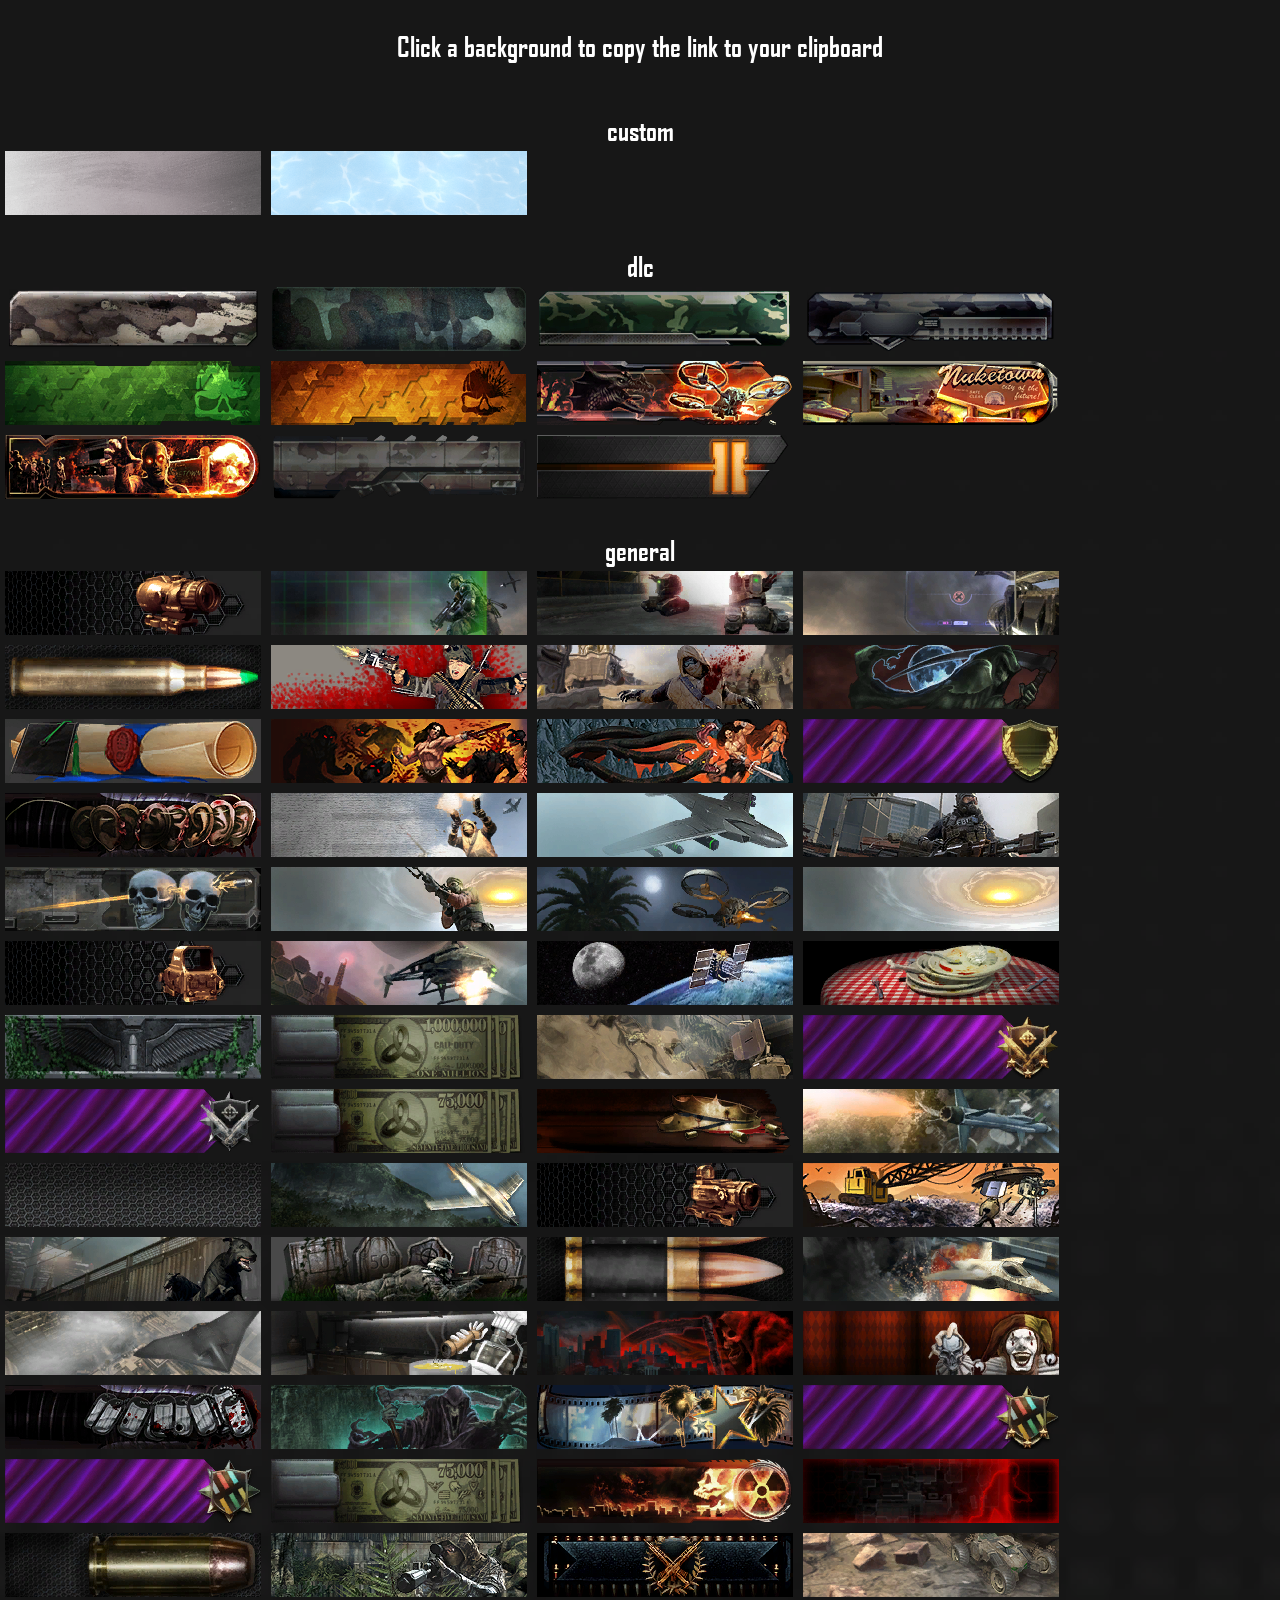
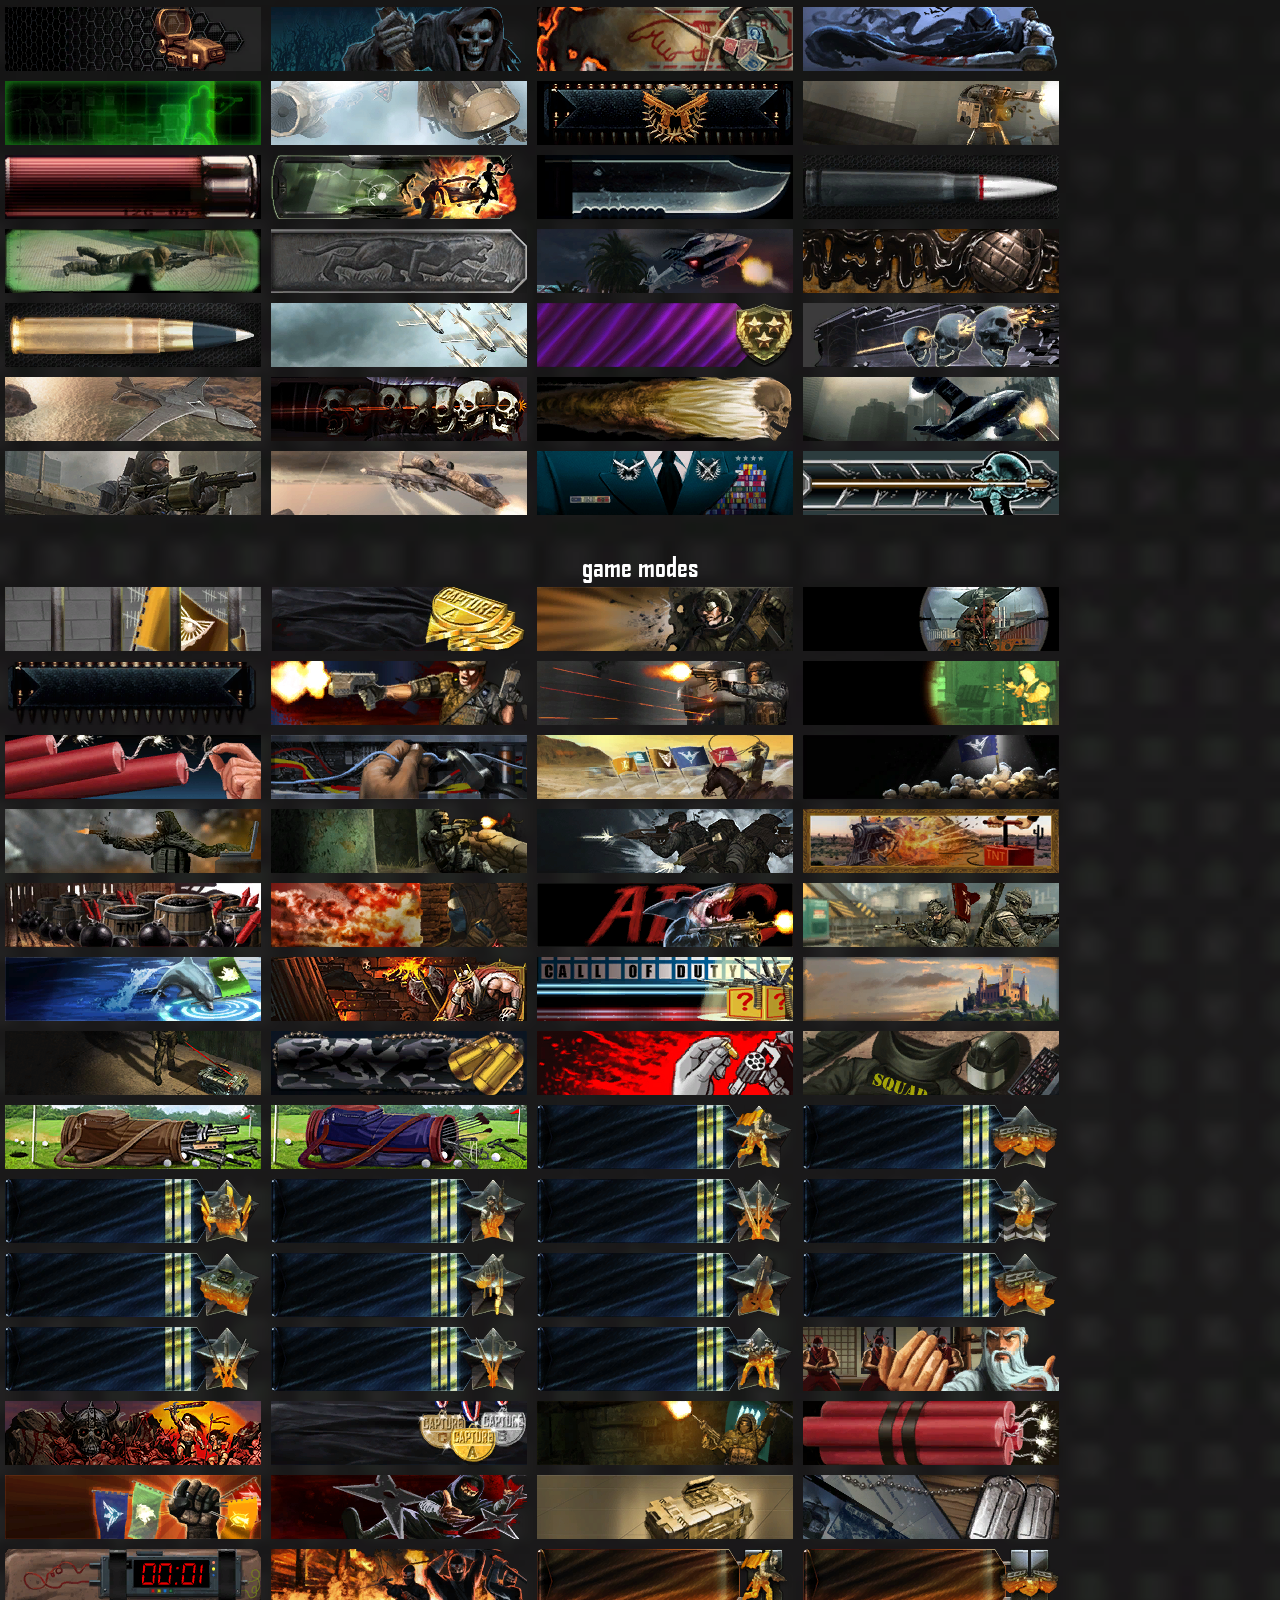
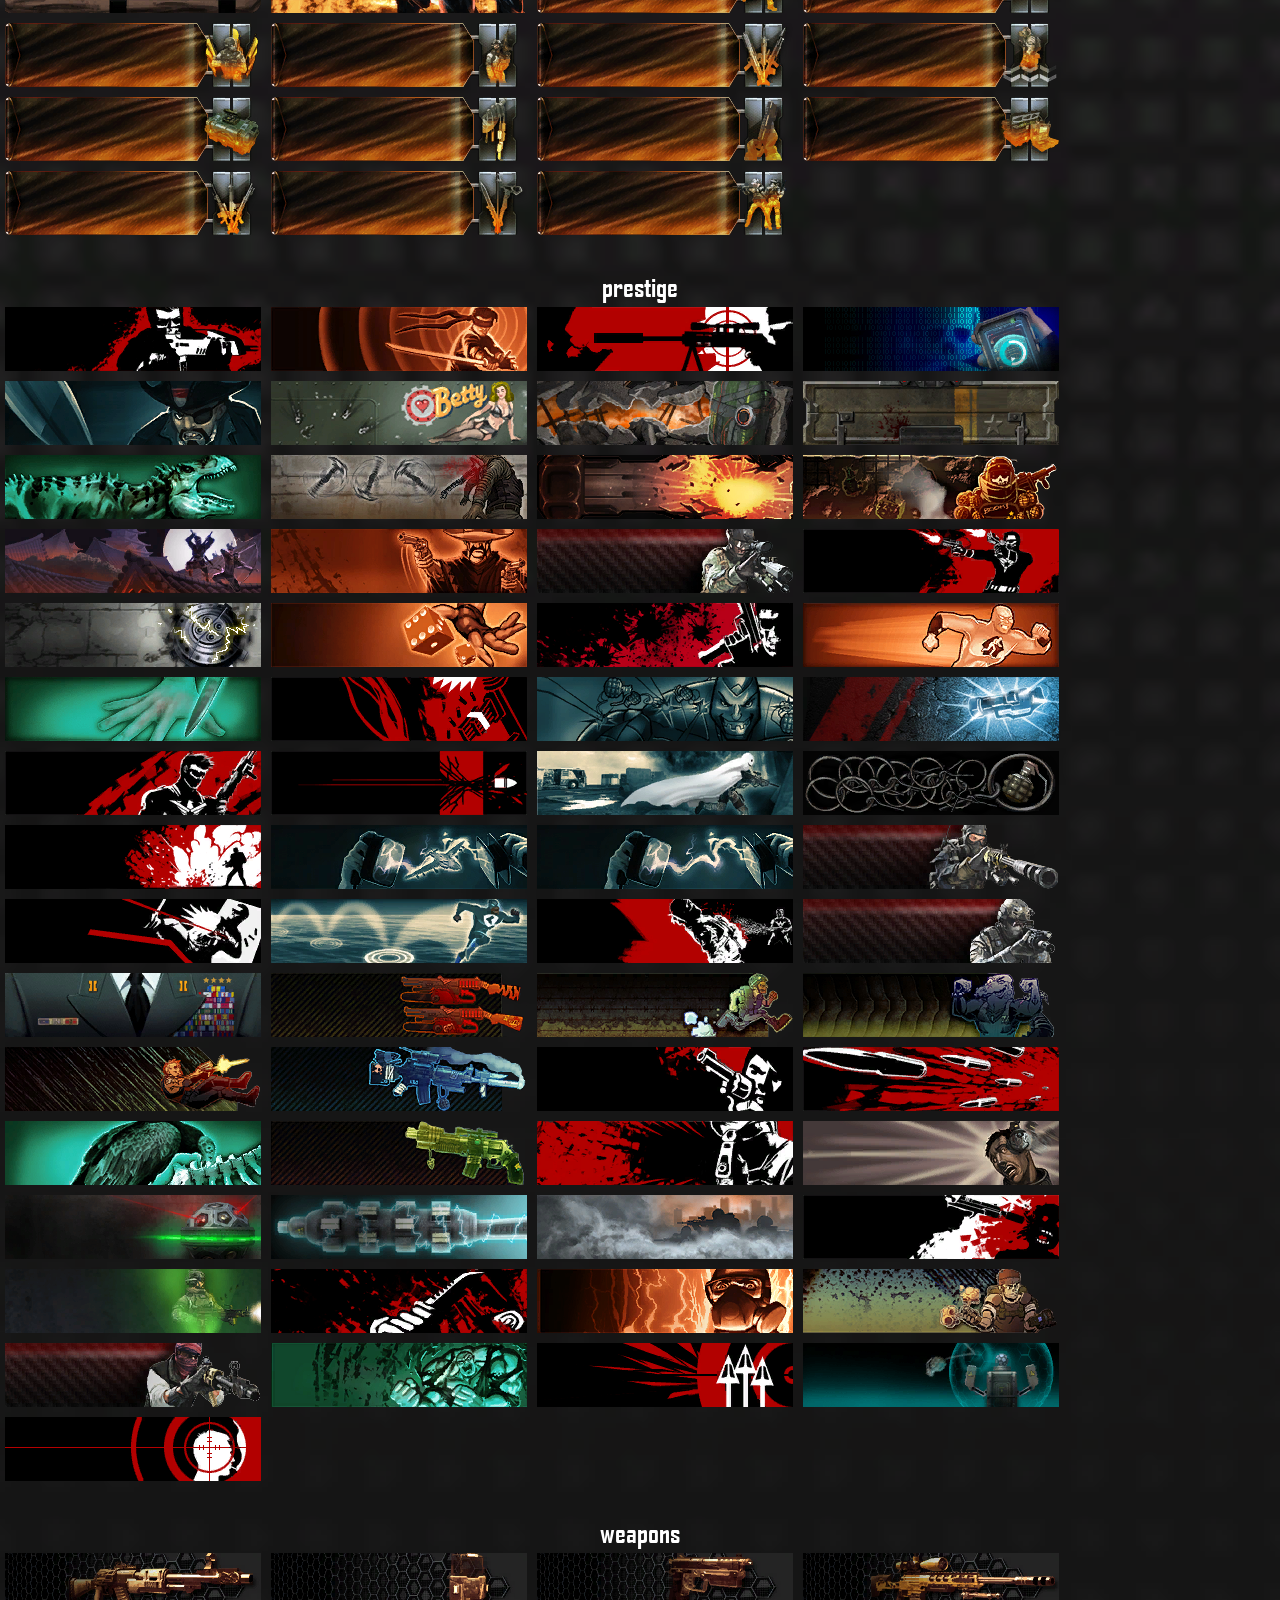
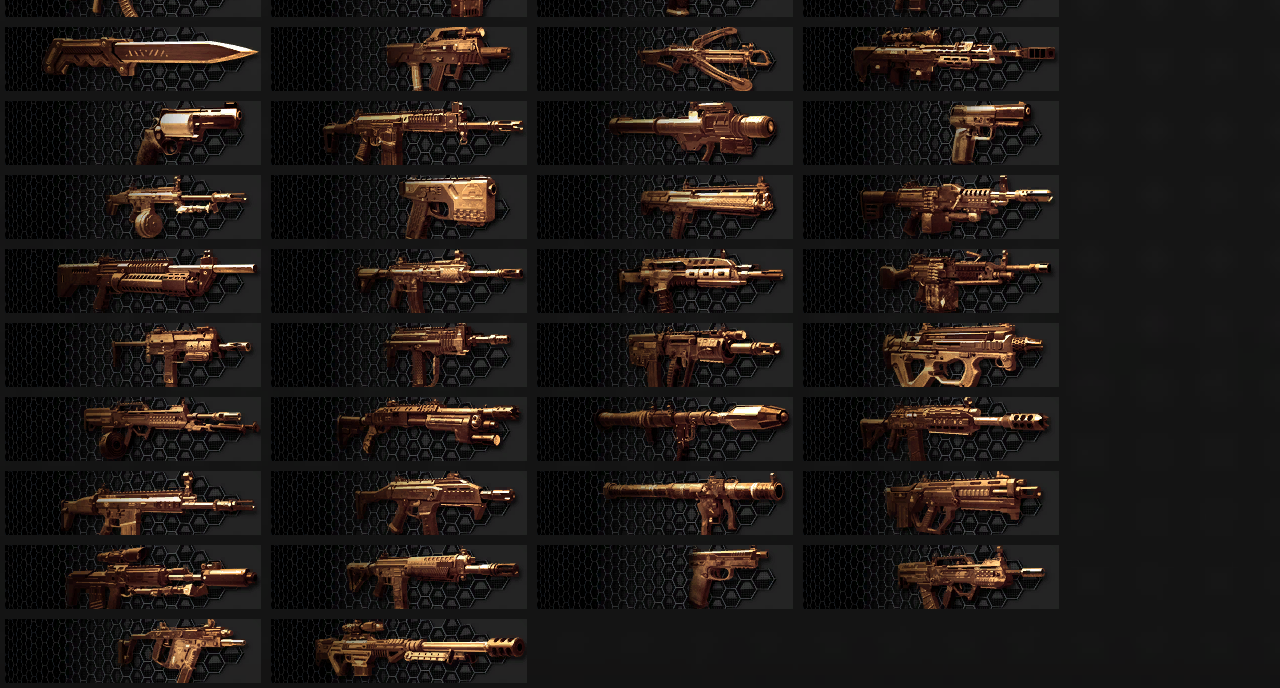
==== docs/backgrounds/index.html @ 0e634767 "Reworked the backgrounds to be more futureproof" ====
<html>
<head>
    <title>Black Ops II Playercard Backgrounds</title>
    <link rel="icon" type="image/png" href="../icon.png">
    <link rel="stylesheet" type="text/css" href="../css/main.css">
    <style>
        div {
            text-align: center;
            padding-top: 30px;
        }

        body {
            overflow: auto;
        }

        img {
            padding: 5px;
        }

        img:hover {
            cursor:pointer;
        }

        div {
            font-size: 3vh;
        }
    </style>
    <script>
        document.onclick = function(e) {
            if(!e.target.src) return;
            var filename = window.location.href.split("/").slice(-1)[0];
            window.prompt("Your link is:\n(Make sure to copy this, and paste it in the main window)", "backgrounds/" + e.target.src.replace(window.location.href.replace(filename, ""), ""));
        }
    </script>
</head><body><div>Click a background to copy the link to your clipboard</div><br><div>custom</div><img src="custom/grey.png"><img src="custom/water.png"><br><div>dlc</div><img src="dlc/Camouflage Brown.png"><img src="dlc/Camouflage Green 1.png"><img src="dlc/Camouflage Green 2.png"><img src="dlc/Camouflage Metal.png"><img src="dlc/ELITE Founder.png"><img src="dlc/ELITE User.png"><img src="dlc/MQ-27 Dragonfire.png"><img src="dlc/Nuketown 2025.png"><img src="dlc/Nuketown Zombies.png"><img src="dlc/Scope.png"><img src="dlc/The Deuce.png"><br><div>general</div><img src="general/ACOG Sight Master.png"><img src="general/Actionable Intel.png"><img src="general/AGR Kills.png"><img src="general/Anti-Air Specialist.png"><img src="general/Assault Rifle Kills.png"><img src="general/Backfire.png"><img src="general/Baked to Perfection.png"><img src="general/Bloodthirsty Killer.png"><img src="general/Boot Camp Graduate.png"><img src="general/Career Headshots.png"><img src="general/Career Kills.png"><img src="general/Career Wins.png"><img src="general/Chain Killer.png"><img src="general/Counter Intelligence.png"><img src="general/Counter UAV Support.png"><img src="general/Death Machine Kills.png"><img src="general/Double Killer.png"><img src="general/Down and Out.png"><img src="general/Dragonfire Kills.png"><img src="general/EMP Support.png"><img src="general/EOTech Sight Master.png"><img src="general/Escort Drone Kills.png"><img src="general/Eyes in the Sky.png"><img src="general/Feed Greed.png"><img src="general/From the Grave.png"><img src="general/Grizzled Veteran.png"><img src="general/Guardian Support.png"><img src="general/Hardcore Superior.png"><img src="general/Hardcore Vanquisher.png"><img src="general/Hardcore Veteran.png"><img src="general/Heartbreaker.png"><img src="general/Hellstorm Missile Kills.png"><img src="general/Hexed.png"><img src="general/Hunter Killer Kills.png"><img src="general/Hybrid Optic Master.png"><img src="general/Junkyard.png"><img src="general/K9 Unit Kills.png"><img src="general/Laid to Rest.png"><img src="general/Light Machine Gun Kills.png"><img src="general/Lightning Strike Kills.png"><img src="general/Lodestar Kills.png"><img src="general/Master Chef.png"><img src="general/Master Killer.png"><img src="general/Master of Humiliation.png"><img src="general/Mega Killer.png"><img src="general/Merciless Killer.png"><img src="general/Movie Star.png"><img src="general/Multi-Team Superior.png"><img src="general/Multi-Team Vanquisher.png"><img src="general/Multi-Team Veteran.png"><img src="general/Nuclear Killer.png"><img src="general/Orbital VSAT Support.png"><img src="general/Pistol Kills.png"><img src="general/Precision Master.png"><img src="general/Primary Mastery.png"><img src="general/RC-XD Kills.png"><img src="general/Reflex Sight Master.png"><img src="general/Relentless Killer.png"><img src="general/Return to Sender.png"><img src="general/Ruthless Killer.png"><img src="general/Scorestreak Assist.png"><img src="general/Scorestreak Kills.png"><img src="general/Secondary Mastery.png"><img src="general/Sentry Gun Kills.png"><img src="general/Shotgun Kills.png"><img src="general/Situational Awareness.png"><img src="general/Sneak Attack.png"><img src="general/Sniper Rifle Kills.png"><img src="general/Spotter.png"><img src="general/Stalking Prey.png"><img src="general/Stealth Chopper Kills.png"><img src="general/Sticky Bomber.png"><img src="general/Submachine Gun Kills.png"><img src="general/Swarm Kills.png"><img src="general/Top 3 Player.png"><img src="general/Triple Killer.png"><img src="general/UAV Support.png"><img src="general/Ultra Killer.png"><img src="general/Unforgiving.png"><img src="general/VTOL Warship Kills.png"><img src="general/War Machine Kills.png"><img src="general/Warthog Kills.png"><img src="general/Weapons Mastery.png"><img src="general/X Ray Vision.png"><br><div>game modes</div><img src="game modes/Aggression Capture the Flag.png"><img src="game modes/Aggression Domination.png"><img src="game modes/Aggression Headquarters.png"><img src="game modes/Assassination.png"><img src="game modes/Assault Capture the Flag.png"><img src="game modes/Assault Demolition.png"><img src="game modes/Assault Domination.png"><img src="game modes/Assault Headquarters.png"><img src="game modes/Bomb Defuser Demolition.png"><img src="game modes/Bomb Defuser Search & Destroy.png"><img src="game modes/Capture the Flag Master.png"><img src="game modes/Defender Capture the Flag.png"><img src="game modes/Defender Demolition.png"><img src="game modes/Defender Domination.png"><img src="game modes/Defender Headquarters.png"><img src="game modes/Demolition Master.png"><img src="game modes/Destroyer Demolition.png"><img src="game modes/Destroyer Search & Destroy.png"><img src="game modes/Domination Master.png"><img src="game modes/Escort.png"><img src="game modes/Flag Warden.png"><img src="game modes/Free-For-All Master.png"><img src="game modes/Gun Game Master.png"><img src="game modes/Hardpoint Master.png"><img src="game modes/Headquarters Master.png"><img src="game modes/Kill Confirmed Master.png"><img src="game modes/One in the Chamber Master.png"><img src="game modes/Search & Destroy Master.png"><img src="game modes/Sharpshooter Master.png"><img src="game modes/Sticks and Stones Master.png"><img src="game modes/Superior Capture the Flag.png"><img src="game modes/Superior Demolition.png"><img src="game modes/Superior Domination.png"><img src="game modes/Superior Free-For-All.png"><img src="game modes/Superior Gun Game.png"><img src="game modes/Superior Hardpoint.png"><img src="game modes/Superior Headquarters.png"><img src="game modes/Superior Kill Confirmed.png"><img src="game modes/Superior One in the Chamber.png"><img src="game modes/Superior Search & Destroy.png"><img src="game modes/Superior Sharpshooter.png"><img src="game modes/Superior Sticks and Stones.png"><img src="game modes/Superior Team Deathmatch.png"><img src="game modes/Team Deathmatch Master.png"><img src="game modes/Top Player Free-for-All.png"><img src="game modes/Trip Cap.png"><img src="game modes/Veteran Capture the Flag.png"><img src="game modes/Veteran Demolition.png"><img src="game modes/Veteran Domination.png"><img src="game modes/Veteran Free-For-All.png"><img src="game modes/Veteran Headquarters.png"><img src="game modes/Veteran Kill Confirmed.png"><img src="game modes/Veteran Search & Destroy.png"><img src="game modes/Veteran Team Deathmatch.png"><img src="game modes/Wins Capture the Flag.png"><img src="game modes/Wins Demolition.png"><img src="game modes/Wins Domination.png"><img src="game modes/Wins Free-For-All.png"><img src="game modes/Wins Gun Game.png"><img src="game modes/Wins Hardpoint.png"><img src="game modes/Wins Headquarters.png"><img src="game modes/Wins Kill Confirmed.png"><img src="game modes/Wins One in the Chamber.png"><img src="game modes/Wins Search & Destroy.png"><img src="game modes/Wins Sharpshooter.png"><img src="game modes/Wins Sticks and Stones.png"><img src="game modes/Wins Team Deathmatch.png"><br><div>prestige</div><img src="prestige/Adjustable Stock Kills.png"><img src="prestige/Awareness.png"><img src="prestige/Ballistics CPU Kills.png"><img src="prestige/Black Hat.png"><img src="prestige/Blind Eye.png"><img src="prestige/Bouncing Betty Kills.png"><img src="prestige/C4 Kills.png"><img src="prestige/Claymore Kills.png"><img src="prestige/Cold Blooded.png"><img src="prestige/Combat Axe Kills.png"><img src="prestige/Concussion.png"><img src="prestige/Danger Close.png"><img src="prestige/Dead Silence.png"><img src="prestige/Dexterity.png"><img src="prestige/Dual Band Scope Kills.png"><img src="prestige/Dual Wield Kills.png"><img src="prestige/EMP Grenade.png"><img src="prestige/Engineer.png"><img src="prestige/Extended Clip Kills.png"><img src="prestige/Extreme Conditioning.png"><img src="prestige/Fast Hands.png"><img src="prestige/Fast Mag.png"><img src="prestige/Flak Jacket.png"><img src="prestige/Flashbang.png"><img src="prestige/Fore Grip Kills.png"><img src="prestige/Full Metal Jacket.png"><img src="prestige/Ghost.png"><img src="prestige/Grenade Kills.png"><img src="prestige/Grenade Launcher Kills.png"><img src="prestige/Hard Wired.png"><img src="prestige/Hardline.png"><img src="prestige/Iron Sights Kills.png"><img src="prestige/Laser Sight Kills.png"><img src="prestige/Lightweight.png"><img src="prestige/Long Barrel Kills.png"><img src="prestige/Milimeter Scanner Kills.png"><img src="prestige/Operations Master.png"><img src="prestige/Overkill.png"><img src="prestige/Perk 1 Greed.png"><img src="prestige/Perk 2 Greed.png"><img src="prestige/Perk 3 Greed.png"><img src="prestige/Primary Gunfighter.png"><img src="prestige/Quickdraw Handle Kills.png"><img src="prestige/Rapid Fire Kills.png"><img src="prestige/Scavenger.png"><img src="prestige/Secondary Gunfighter.png"><img src="prestige/Select Fire.png"><img src="prestige/Semtex Kills.png"><img src="prestige/Sensor Grenade.png"><img src="prestige/Shock Charge.png"><img src="prestige/Smoke Grenade.png"><img src="prestige/Suppressor Kills.png"><img src="prestige/Tactical Insertion.png"><img src="prestige/Tactical Knife.png"><img src="prestige/Tactical Mask.png"><img src="prestige/Tactician.png"><img src="prestige/Target Finder Kills.png"><img src="prestige/Toughness.png"><img src="prestige/Tri-Bolt Kills.png"><img src="prestige/Trophy System.png"><img src="prestige/Variable Zoom.png"><br><div>weapons</div><img src="weapons/AN-94 Mastery.png"><img src="weapons/Assault Shield Mastery.png"><img src="weapons/B23R Mastery.png"><img src="weapons/Ballista Mastery.png"><img src="weapons/Ballistic Knife Mastery.png"><img src="weapons/Chicom CQB Mastery.png"><img src="weapons/Crossbow Mastery.png"><img src="weapons/DSR 50 Mastery.png"><img src="weapons/Executioner Mastery.png"><img src="weapons/FAL OSW Mastery.png"><img src="weapons/FHJ-18 AA Mastery.png"><img src="weapons/Five-seven Mastery.png"><img src="weapons/HAMR Mastery.png"><img src="weapons/KAP-40 Mastery.png"><img src="weapons/KSG Mastery.png"><img src="weapons/LSAT Mastery.png"><img src="weapons/M1216 Mastery.png"><img src="weapons/M27 Mastery.png"><img src="weapons/M8A1 Mastery.png"><img src="weapons/Mk 48 Mastery.png"><img src="weapons/MP7 Mastery.png"><img src="weapons/MSMC Mastery.png"><img src="weapons/MTAR Mastery.png"><img src="weapons/PDW-57 Mastery.png"><img src="weapons/QBB LSW Mastery.png"><img src="weapons/R870 MCS Mastery.png"><img src="weapons/RPG Mastery.png"><img src="weapons/S12 Mastery.png"><img src="weapons/SCAR-H Mastery.png"><img src="weapons/Skorpion EVO Mastery.png"><img src="weapons/SMAW Mastery.png"><img src="weapons/SMR Mastery.png"><img src="weapons/SVU-AS Mastery.png"><img src="weapons/SWAT-556 Mastery.png"><img src="weapons/Tac-45 Mastery.png"><img src="weapons/Type 25 Mastery.png"><img src="weapons/Vector K10 Mastery.png"><img src="weapons/XPR-50 Mastery.png"></body></html>
---- docs/css/main.css ----
@font-face {
	font-family: "Agency FB";
	src: url("bo2font.woff") format("woff");
}
			
body {
	margin: 0px;
	padding: 0px;
	background-color: #1e1e1e;
	background-repeat: no-repeat;
	background-size: cover;
	background-image: url("../img/background.png");
	background-position: center;
	font-family: 'Agency FB', arial;
	font-weight: bold;
	font-size: 18px;
	color: #fff;
	overflow: hidden;
	
	-webkit-touch-callout: none; /* iOS Safari */
    -webkit-user-select: none; /* Safari */
     -khtml-user-select: none; /* Konqueror HTML */
       -moz-user-select: none; /* Firefox */
        -ms-user-select: none; /* Internet Explorer/Edge */
            user-select: none; /* Non-prefixed version, currently
                                  supported by Chrome and Opera */
}

.body {
	position: absolute;
	top: 50%;
	left: 50%;
	width: 1024px;
	height: 768px;
	transform-origin: center center;
	overflow: visible;
}

[contenteditable]:focus, textarea:focus, input:focus {
	outline-color: #ff8000;
}

textarea {
	position: absolute;
	border: 2px solid #555;
	background: transparent;
	color: #ccc;
	word-break: break-all;
}
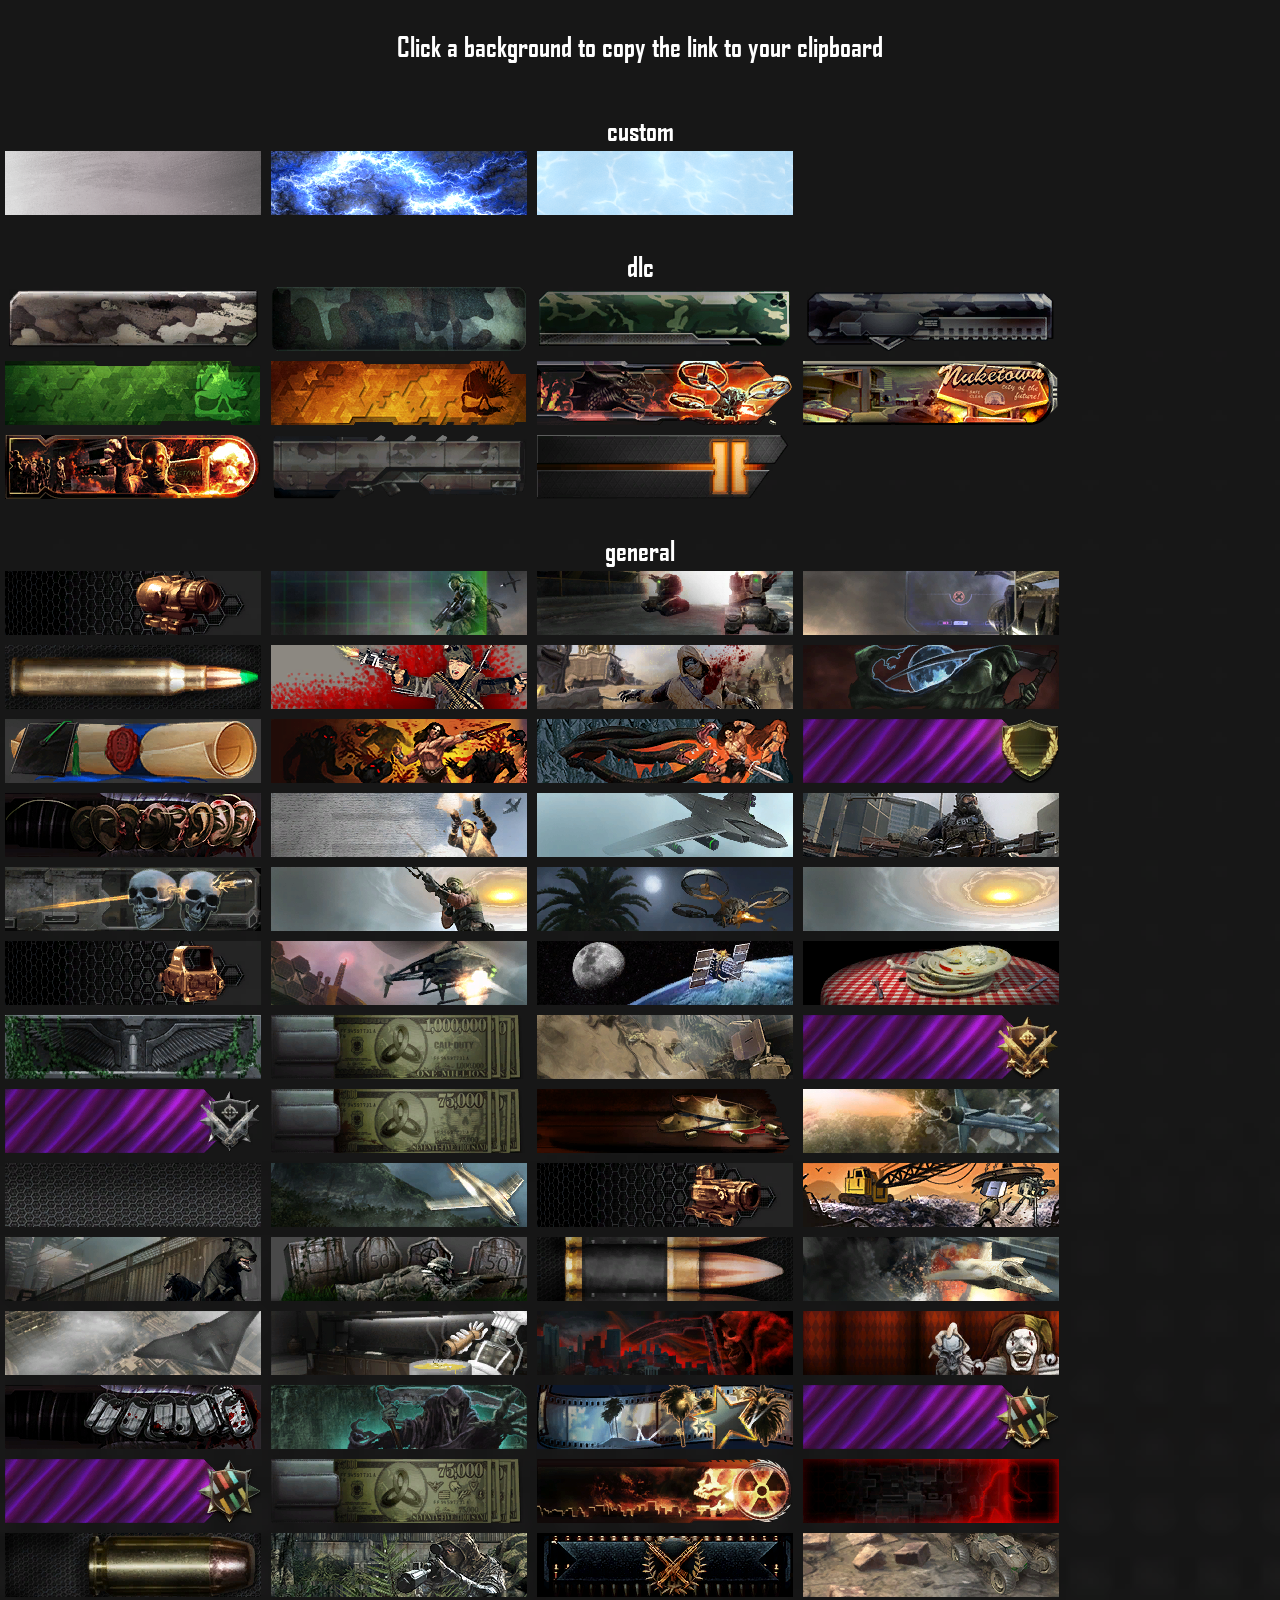
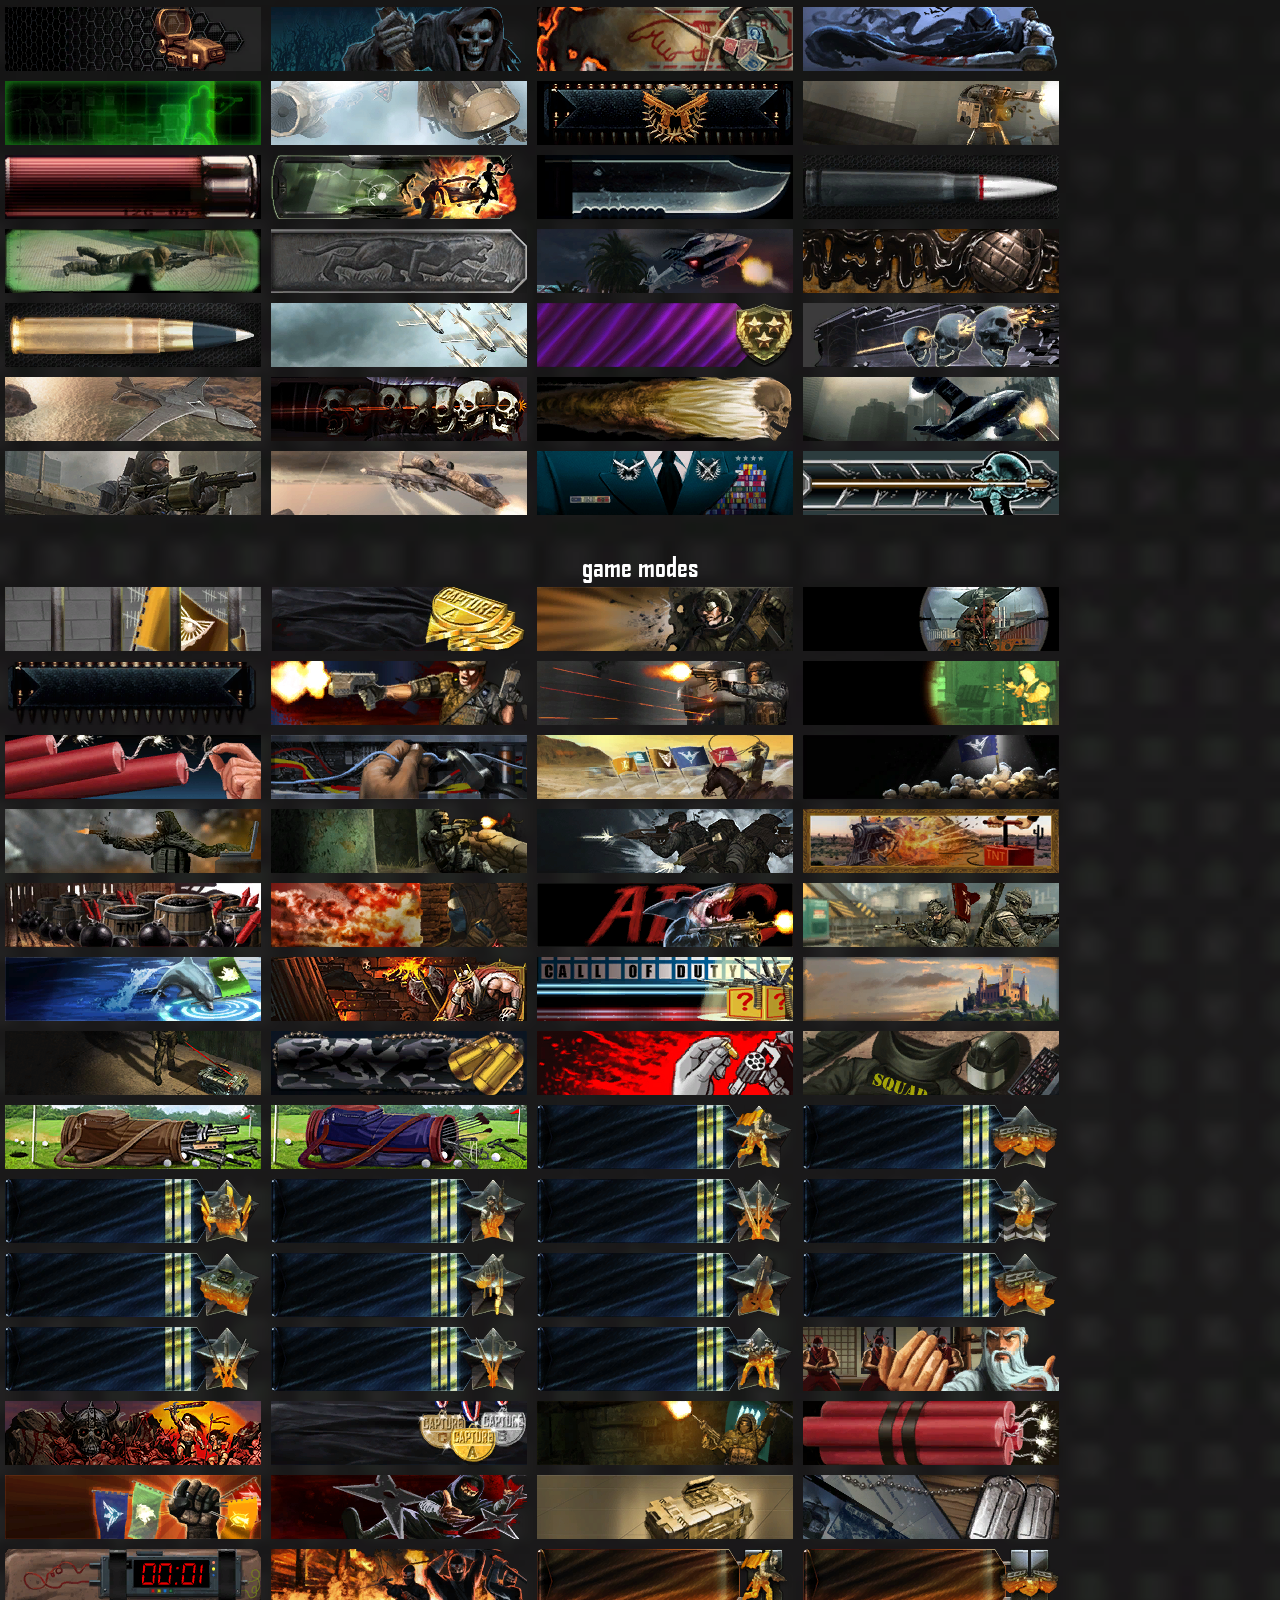
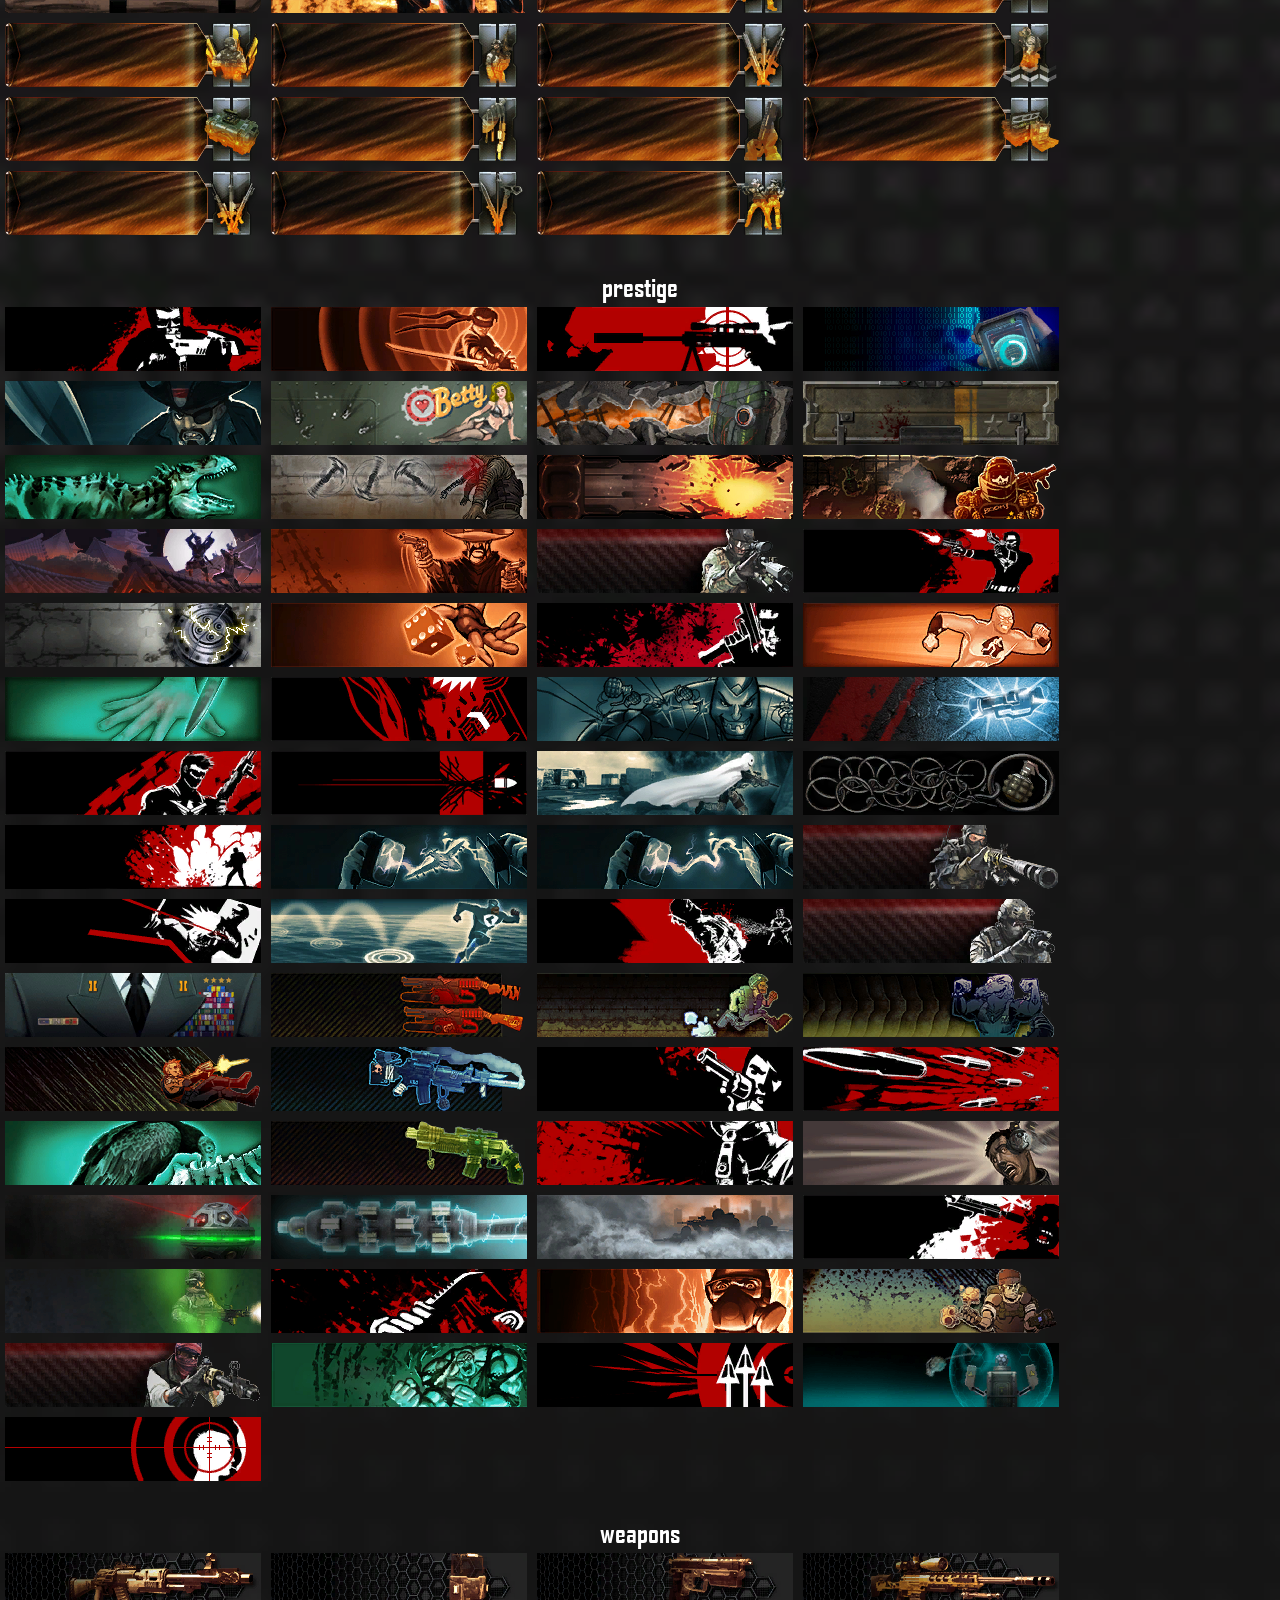
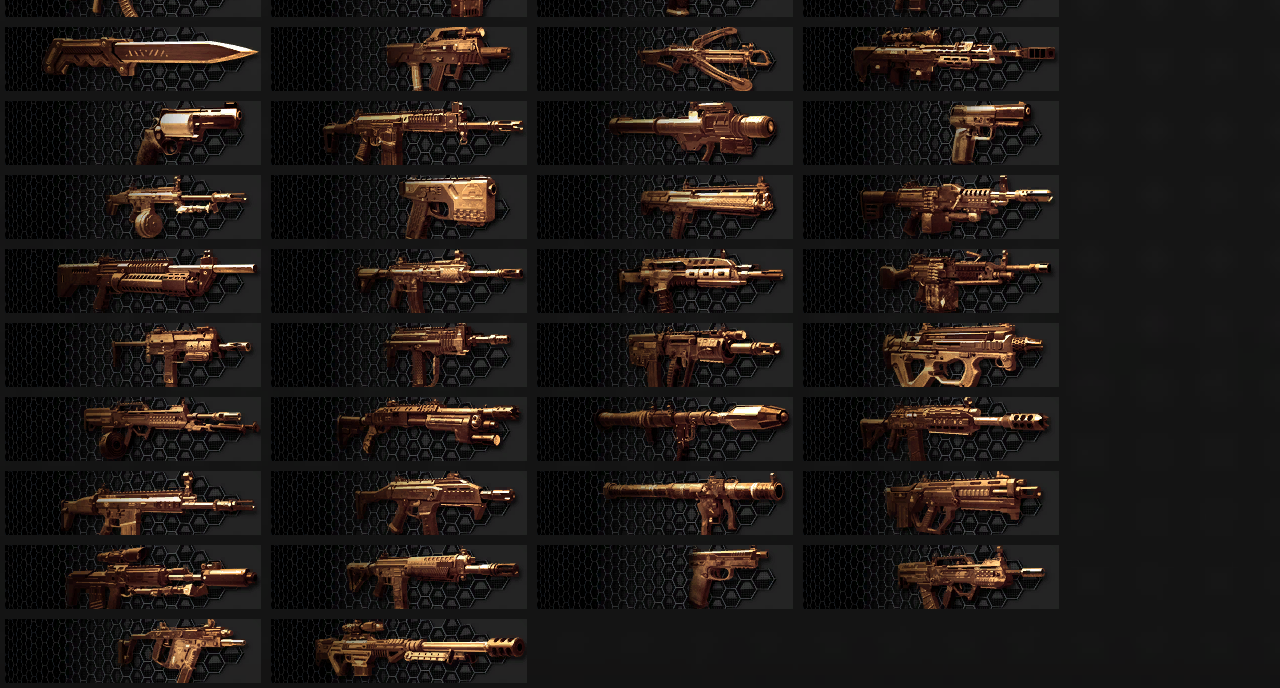
==== commit 2974bf1d: "Lightning background" ====
--- a/docs/backgrounds/index.html
+++ b/docs/backgrounds/index.html
@@ -32,4 +32,4 @@
             window.prompt("Your link is:\n(Make sure to copy this, and paste it in the main window)", "backgrounds/" + e.target.src.replace(window.location.href.replace(filename, ""), ""));
         }
     </script>
-</head><body><div>Click a background to copy the link to your clipboard</div><br><div>custom</div><img src="custom/grey.png"><img src="custom/water.png"><br><div>dlc</div><img src="dlc/Camouflage Brown.png"><img src="dlc/Camouflage Green 1.png"><img src="dlc/Camouflage Green 2.png"><img src="dlc/Camouflage Metal.png"><img src="dlc/ELITE Founder.png"><img src="dlc/ELITE User.png"><img src="dlc/MQ-27 Dragonfire.png"><img src="dlc/Nuketown 2025.png"><img src="dlc/Nuketown Zombies.png"><img src="dlc/Scope.png"><img src="dlc/The Deuce.png"><br><div>general</div><img src="general/ACOG Sight Master.png"><img src="general/Actionable Intel.png"><img src="general/AGR Kills.png"><img src="general/Anti-Air Specialist.png"><img src="general/Assault Rifle Kills.png"><img src="general/Backfire.png"><img src="general/Baked to Perfection.png"><img src="general/Bloodthirsty Killer.png"><img src="general/Boot Camp Graduate.png"><img src="general/Career Headshots.png"><img src="general/Career Kills.png"><img src="general/Career Wins.png"><img src="general/Chain Killer.png"><img src="general/Counter Intelligence.png"><img src="general/Counter UAV Support.png"><img src="general/Death Machine Kills.png"><img src="general/Double Killer.png"><img src="general/Down and Out.png"><img src="general/Dragonfire Kills.png"><img src="general/EMP Support.png"><img src="general/EOTech Sight Master.png"><img src="general/Escort Drone Kills.png"><img src="general/Eyes in the Sky.png"><img src="general/Feed Greed.png"><img src="general/From the Grave.png"><img src="general/Grizzled Veteran.png"><img src="general/Guardian Support.png"><img src="general/Hardcore Superior.png"><img src="general/Hardcore Vanquisher.png"><img src="general/Hardcore Veteran.png"><img src="general/Heartbreaker.png"><img src="general/Hellstorm Missile Kills.png"><img src="general/Hexed.png"><img src="general/Hunter Killer Kills.png"><img src="general/Hybrid Optic Master.png"><img src="general/Junkyard.png"><img src="general/K9 Unit Kills.png"><img src="general/Laid to Rest.png"><img src="general/Light Machine Gun Kills.png"><img src="general/Lightning Strike Kills.png"><img src="general/Lodestar Kills.png"><img src="general/Master Chef.png"><img src="general/Master Killer.png"><img src="general/Master of Humiliation.png"><img src="general/Mega Killer.png"><img src="general/Merciless Killer.png"><img src="general/Movie Star.png"><img src="general/Multi-Team Superior.png"><img src="general/Multi-Team Vanquisher.png"><img src="general/Multi-Team Veteran.png"><img src="general/Nuclear Killer.png"><img src="general/Orbital VSAT Support.png"><img src="general/Pistol Kills.png"><img src="general/Precision Master.png"><img src="general/Primary Mastery.png"><img src="general/RC-XD Kills.png"><img src="general/Reflex Sight Master.png"><img src="general/Relentless Killer.png"><img src="general/Return to Sender.png"><img src="general/Ruthless Killer.png"><img src="general/Scorestreak Assist.png"><img src="general/Scorestreak Kills.png"><img src="general/Secondary Mastery.png"><img src="general/Sentry Gun Kills.png"><img src="general/Shotgun Kills.png"><img src="general/Situational Awareness.png"><img src="general/Sneak Attack.png"><img src="general/Sniper Rifle Kills.png"><img src="general/Spotter.png"><img src="general/Stalking Prey.png"><img src="general/Stealth Chopper Kills.png"><img src="general/Sticky Bomber.png"><img src="general/Submachine Gun Kills.png"><img src="general/Swarm Kills.png"><img src="general/Top 3 Player.png"><img src="general/Triple Killer.png"><img src="general/UAV Support.png"><img src="general/Ultra Killer.png"><img src="general/Unforgiving.png"><img src="general/VTOL Warship Kills.png"><img src="general/War Machine Kills.png"><img src="general/Warthog Kills.png"><img src="general/Weapons Mastery.png"><img src="general/X Ray Vision.png"><br><div>game modes</div><img src="game modes/Aggression Capture the Flag.png"><img src="game modes/Aggression Domination.png"><img src="game modes/Aggression Headquarters.png"><img src="game modes/Assassination.png"><img src="game modes/Assault Capture the Flag.png"><img src="game modes/Assault Demolition.png"><img src="game modes/Assault Domination.png"><img src="game modes/Assault Headquarters.png"><img src="game modes/Bomb Defuser Demolition.png"><img src="game modes/Bomb Defuser Search & Destroy.png"><img src="game modes/Capture the Flag Master.png"><img src="game modes/Defender Capture the Flag.png"><img src="game modes/Defender Demolition.png"><img src="game modes/Defender Domination.png"><img src="game modes/Defender Headquarters.png"><img src="game modes/Demolition Master.png"><img src="game modes/Destroyer Demolition.png"><img src="game modes/Destroyer Search & Destroy.png"><img src="game modes/Domination Master.png"><img src="game modes/Escort.png"><img src="game modes/Flag Warden.png"><img src="game modes/Free-For-All Master.png"><img src="game modes/Gun Game Master.png"><img src="game modes/Hardpoint Master.png"><img src="game modes/Headquarters Master.png"><img src="game modes/Kill Confirmed Master.png"><img src="game modes/One in the Chamber Master.png"><img src="game modes/Search & Destroy Master.png"><img src="game modes/Sharpshooter Master.png"><img src="game modes/Sticks and Stones Master.png"><img src="game modes/Superior Capture the Flag.png"><img src="game modes/Superior Demolition.png"><img src="game modes/Superior Domination.png"><img src="game modes/Superior Free-For-All.png"><img src="game modes/Superior Gun Game.png"><img src="game modes/Superior Hardpoint.png"><img src="game modes/Superior Headquarters.png"><img src="game modes/Superior Kill Confirmed.png"><img src="game modes/Superior One in the Chamber.png"><img src="game modes/Superior Search & Destroy.png"><img src="game modes/Superior Sharpshooter.png"><img src="game modes/Superior Sticks and Stones.png"><img src="game modes/Superior Team Deathmatch.png"><img src="game modes/Team Deathmatch Master.png"><img src="game modes/Top Player Free-for-All.png"><img src="game modes/Trip Cap.png"><img src="game modes/Veteran Capture the Flag.png"><img src="game modes/Veteran Demolition.png"><img src="game modes/Veteran Domination.png"><img src="game modes/Veteran Free-For-All.png"><img src="game modes/Veteran Headquarters.png"><img src="game modes/Veteran Kill Confirmed.png"><img src="game modes/Veteran Search & Destroy.png"><img src="game modes/Veteran Team Deathmatch.png"><img src="game modes/Wins Capture the Flag.png"><img src="game modes/Wins Demolition.png"><img src="game modes/Wins Domination.png"><img src="game modes/Wins Free-For-All.png"><img src="game modes/Wins Gun Game.png"><img src="game modes/Wins Hardpoint.png"><img src="game modes/Wins Headquarters.png"><img src="game modes/Wins Kill Confirmed.png"><img src="game modes/Wins One in the Chamber.png"><img src="game modes/Wins Search & Destroy.png"><img src="game modes/Wins Sharpshooter.png"><img src="game modes/Wins Sticks and Stones.png"><img src="game modes/Wins Team Deathmatch.png"><br><div>prestige</div><img src="prestige/Adjustable Stock Kills.png"><img src="prestige/Awareness.png"><img src="prestige/Ballistics CPU Kills.png"><img src="prestige/Black Hat.png"><img src="prestige/Blind Eye.png"><img src="prestige/Bouncing Betty Kills.png"><img src="prestige/C4 Kills.png"><img src="prestige/Claymore Kills.png"><img src="prestige/Cold Blooded.png"><img src="prestige/Combat Axe Kills.png"><img src="prestige/Concussion.png"><img src="prestige/Danger Close.png"><img src="prestige/Dead Silence.png"><img src="prestige/Dexterity.png"><img src="prestige/Dual Band Scope Kills.png"><img src="prestige/Dual Wield Kills.png"><img src="prestige/EMP Grenade.png"><img src="prestige/Engineer.png"><img src="prestige/Extended Clip Kills.png"><img src="prestige/Extreme Conditioning.png"><img src="prestige/Fast Hands.png"><img src="prestige/Fast Mag.png"><img src="prestige/Flak Jacket.png"><img src="prestige/Flashbang.png"><img src="prestige/Fore Grip Kills.png"><img src="prestige/Full Metal Jacket.png"><img src="prestige/Ghost.png"><img src="prestige/Grenade Kills.png"><img src="prestige/Grenade Launcher Kills.png"><img src="prestige/Hard Wired.png"><img src="prestige/Hardline.png"><img src="prestige/Iron Sights Kills.png"><img src="prestige/Laser Sight Kills.png"><img src="prestige/Lightweight.png"><img src="prestige/Long Barrel Kills.png"><img src="prestige/Milimeter Scanner Kills.png"><img src="prestige/Operations Master.png"><img src="prestige/Overkill.png"><img src="prestige/Perk 1 Greed.png"><img src="prestige/Perk 2 Greed.png"><img src="prestige/Perk 3 Greed.png"><img src="prestige/Primary Gunfighter.png"><img src="prestige/Quickdraw Handle Kills.png"><img src="prestige/Rapid Fire Kills.png"><img src="prestige/Scavenger.png"><img src="prestige/Secondary Gunfighter.png"><img src="prestige/Select Fire.png"><img src="prestige/Semtex Kills.png"><img src="prestige/Sensor Grenade.png"><img src="prestige/Shock Charge.png"><img src="prestige/Smoke Grenade.png"><img src="prestige/Suppressor Kills.png"><img src="prestige/Tactical Insertion.png"><img src="prestige/Tactical Knife.png"><img src="prestige/Tactical Mask.png"><img src="prestige/Tactician.png"><img src="prestige/Target Finder Kills.png"><img src="prestige/Toughness.png"><img src="prestige/Tri-Bolt Kills.png"><img src="prestige/Trophy System.png"><img src="prestige/Variable Zoom.png"><br><div>weapons</div><img src="weapons/AN-94 Mastery.png"><img src="weapons/Assault Shield Mastery.png"><img src="weapons/B23R Mastery.png"><img src="weapons/Ballista Mastery.png"><img src="weapons/Ballistic Knife Mastery.png"><img src="weapons/Chicom CQB Mastery.png"><img src="weapons/Crossbow Mastery.png"><img src="weapons/DSR 50 Mastery.png"><img src="weapons/Executioner Mastery.png"><img src="weapons/FAL OSW Mastery.png"><img src="weapons/FHJ-18 AA Mastery.png"><img src="weapons/Five-seven Mastery.png"><img src="weapons/HAMR Mastery.png"><img src="weapons/KAP-40 Mastery.png"><img src="weapons/KSG Mastery.png"><img src="weapons/LSAT Mastery.png"><img src="weapons/M1216 Mastery.png"><img src="weapons/M27 Mastery.png"><img src="weapons/M8A1 Mastery.png"><img src="weapons/Mk 48 Mastery.png"><img src="weapons/MP7 Mastery.png"><img src="weapons/MSMC Mastery.png"><img src="weapons/MTAR Mastery.png"><img src="weapons/PDW-57 Mastery.png"><img src="weapons/QBB LSW Mastery.png"><img src="weapons/R870 MCS Mastery.png"><img src="weapons/RPG Mastery.png"><img src="weapons/S12 Mastery.png"><img src="weapons/SCAR-H Mastery.png"><img src="weapons/Skorpion EVO Mastery.png"><img src="weapons/SMAW Mastery.png"><img src="weapons/SMR Mastery.png"><img src="weapons/SVU-AS Mastery.png"><img src="weapons/SWAT-556 Mastery.png"><img src="weapons/Tac-45 Mastery.png"><img src="weapons/Type 25 Mastery.png"><img src="weapons/Vector K10 Mastery.png"><img src="weapons/XPR-50 Mastery.png"></body></html>+</head><body><div>Click a background to copy the link to your clipboard</div><br><div>custom</div><img src="custom/grey.png"><img src="custom/lightning.png"><img src="custom/water.png"><br><div>dlc</div><img src="dlc/Camouflage Brown.png"><img src="dlc/Camouflage Green 1.png"><img src="dlc/Camouflage Green 2.png"><img src="dlc/Camouflage Metal.png"><img src="dlc/ELITE Founder.png"><img src="dlc/ELITE User.png"><img src="dlc/MQ-27 Dragonfire.png"><img src="dlc/Nuketown 2025.png"><img src="dlc/Nuketown Zombies.png"><img src="dlc/Scope.png"><img src="dlc/The Deuce.png"><br><div>general</div><img src="general/ACOG Sight Master.png"><img src="general/Actionable Intel.png"><img src="general/AGR Kills.png"><img src="general/Anti-Air Specialist.png"><img src="general/Assault Rifle Kills.png"><img src="general/Backfire.png"><img src="general/Baked to Perfection.png"><img src="general/Bloodthirsty Killer.png"><img src="general/Boot Camp Graduate.png"><img src="general/Career Headshots.png"><img src="general/Career Kills.png"><img src="general/Career Wins.png"><img src="general/Chain Killer.png"><img src="general/Counter Intelligence.png"><img src="general/Counter UAV Support.png"><img src="general/Death Machine Kills.png"><img src="general/Double Killer.png"><img src="general/Down and Out.png"><img src="general/Dragonfire Kills.png"><img src="general/EMP Support.png"><img src="general/EOTech Sight Master.png"><img src="general/Escort Drone Kills.png"><img src="general/Eyes in the Sky.png"><img src="general/Feed Greed.png"><img src="general/From the Grave.png"><img src="general/Grizzled Veteran.png"><img src="general/Guardian Support.png"><img src="general/Hardcore Superior.png"><img src="general/Hardcore Vanquisher.png"><img src="general/Hardcore Veteran.png"><img src="general/Heartbreaker.png"><img src="general/Hellstorm Missile Kills.png"><img src="general/Hexed.png"><img src="general/Hunter Killer Kills.png"><img src="general/Hybrid Optic Master.png"><img src="general/Junkyard.png"><img src="general/K9 Unit Kills.png"><img src="general/Laid to Rest.png"><img src="general/Light Machine Gun Kills.png"><img src="general/Lightning Strike Kills.png"><img src="general/Lodestar Kills.png"><img src="general/Master Chef.png"><img src="general/Master Killer.png"><img src="general/Master of Humiliation.png"><img src="general/Mega Killer.png"><img src="general/Merciless Killer.png"><img src="general/Movie Star.png"><img src="general/Multi-Team Superior.png"><img src="general/Multi-Team Vanquisher.png"><img src="general/Multi-Team Veteran.png"><img src="general/Nuclear Killer.png"><img src="general/Orbital VSAT Support.png"><img src="general/Pistol Kills.png"><img src="general/Precision Master.png"><img src="general/Primary Mastery.png"><img src="general/RC-XD Kills.png"><img src="general/Reflex Sight Master.png"><img src="general/Relentless Killer.png"><img src="general/Return to Sender.png"><img src="general/Ruthless Killer.png"><img src="general/Scorestreak Assist.png"><img src="general/Scorestreak Kills.png"><img src="general/Secondary Mastery.png"><img src="general/Sentry Gun Kills.png"><img src="general/Shotgun Kills.png"><img src="general/Situational Awareness.png"><img src="general/Sneak Attack.png"><img src="general/Sniper Rifle Kills.png"><img src="general/Spotter.png"><img src="general/Stalking Prey.png"><img src="general/Stealth Chopper Kills.png"><img src="general/Sticky Bomber.png"><img src="general/Submachine Gun Kills.png"><img src="general/Swarm Kills.png"><img src="general/Top 3 Player.png"><img src="general/Triple Killer.png"><img src="general/UAV Support.png"><img src="general/Ultra Killer.png"><img src="general/Unforgiving.png"><img src="general/VTOL Warship Kills.png"><img src="general/War Machine Kills.png"><img src="general/Warthog Kills.png"><img src="general/Weapons Mastery.png"><img src="general/X Ray Vision.png"><br><div>game modes</div><img src="game modes/Aggression Capture the Flag.png"><img src="game modes/Aggression Domination.png"><img src="game modes/Aggression Headquarters.png"><img src="game modes/Assassination.png"><img src="game modes/Assault Capture the Flag.png"><img src="game modes/Assault Demolition.png"><img src="game modes/Assault Domination.png"><img src="game modes/Assault Headquarters.png"><img src="game modes/Bomb Defuser Demolition.png"><img src="game modes/Bomb Defuser Search & Destroy.png"><img src="game modes/Capture the Flag Master.png"><img src="game modes/Defender Capture the Flag.png"><img src="game modes/Defender Demolition.png"><img src="game modes/Defender Domination.png"><img src="game modes/Defender Headquarters.png"><img src="game modes/Demolition Master.png"><img src="game modes/Destroyer Demolition.png"><img src="game modes/Destroyer Search & Destroy.png"><img src="game modes/Domination Master.png"><img src="game modes/Escort.png"><img src="game modes/Flag Warden.png"><img src="game modes/Free-For-All Master.png"><img src="game modes/Gun Game Master.png"><img src="game modes/Hardpoint Master.png"><img src="game modes/Headquarters Master.png"><img src="game modes/Kill Confirmed Master.png"><img src="game modes/One in the Chamber Master.png"><img src="game modes/Search & Destroy Master.png"><img src="game modes/Sharpshooter Master.png"><img src="game modes/Sticks and Stones Master.png"><img src="game modes/Superior Capture the Flag.png"><img src="game modes/Superior Demolition.png"><img src="game modes/Superior Domination.png"><img src="game modes/Superior Free-For-All.png"><img src="game modes/Superior Gun Game.png"><img src="game modes/Superior Hardpoint.png"><img src="game modes/Superior Headquarters.png"><img src="game modes/Superior Kill Confirmed.png"><img src="game modes/Superior One in the Chamber.png"><img src="game modes/Superior Search & Destroy.png"><img src="game modes/Superior Sharpshooter.png"><img src="game modes/Superior Sticks and Stones.png"><img src="game modes/Superior Team Deathmatch.png"><img src="game modes/Team Deathmatch Master.png"><img src="game modes/Top Player Free-for-All.png"><img src="game modes/Trip Cap.png"><img src="game modes/Veteran Capture the Flag.png"><img src="game modes/Veteran Demolition.png"><img src="game modes/Veteran Domination.png"><img src="game modes/Veteran Free-For-All.png"><img src="game modes/Veteran Headquarters.png"><img src="game modes/Veteran Kill Confirmed.png"><img src="game modes/Veteran Search & Destroy.png"><img src="game modes/Veteran Team Deathmatch.png"><img src="game modes/Wins Capture the Flag.png"><img src="game modes/Wins Demolition.png"><img src="game modes/Wins Domination.png"><img src="game modes/Wins Free-For-All.png"><img src="game modes/Wins Gun Game.png"><img src="game modes/Wins Hardpoint.png"><img src="game modes/Wins Headquarters.png"><img src="game modes/Wins Kill Confirmed.png"><img src="game modes/Wins One in the Chamber.png"><img src="game modes/Wins Search & Destroy.png"><img src="game modes/Wins Sharpshooter.png"><img src="game modes/Wins Sticks and Stones.png"><img src="game modes/Wins Team Deathmatch.png"><br><div>prestige</div><img src="prestige/Adjustable Stock Kills.png"><img src="prestige/Awareness.png"><img src="prestige/Ballistics CPU Kills.png"><img src="prestige/Black Hat.png"><img src="prestige/Blind Eye.png"><img src="prestige/Bouncing Betty Kills.png"><img src="prestige/C4 Kills.png"><img src="prestige/Claymore Kills.png"><img src="prestige/Cold Blooded.png"><img src="prestige/Combat Axe Kills.png"><img src="prestige/Concussion.png"><img src="prestige/Danger Close.png"><img src="prestige/Dead Silence.png"><img src="prestige/Dexterity.png"><img src="prestige/Dual Band Scope Kills.png"><img src="prestige/Dual Wield Kills.png"><img src="prestige/EMP Grenade.png"><img src="prestige/Engineer.png"><img src="prestige/Extended Clip Kills.png"><img src="prestige/Extreme Conditioning.png"><img src="prestige/Fast Hands.png"><img src="prestige/Fast Mag.png"><img src="prestige/Flak Jacket.png"><img src="prestige/Flashbang.png"><img src="prestige/Fore Grip Kills.png"><img src="prestige/Full Metal Jacket.png"><img src="prestige/Ghost.png"><img src="prestige/Grenade Kills.png"><img src="prestige/Grenade Launcher Kills.png"><img src="prestige/Hard Wired.png"><img src="prestige/Hardline.png"><img src="prestige/Iron Sights Kills.png"><img src="prestige/Laser Sight Kills.png"><img src="prestige/Lightweight.png"><img src="prestige/Long Barrel Kills.png"><img src="prestige/Milimeter Scanner Kills.png"><img src="prestige/Operations Master.png"><img src="prestige/Overkill.png"><img src="prestige/Perk 1 Greed.png"><img src="prestige/Perk 2 Greed.png"><img src="prestige/Perk 3 Greed.png"><img src="prestige/Primary Gunfighter.png"><img src="prestige/Quickdraw Handle Kills.png"><img src="prestige/Rapid Fire Kills.png"><img src="prestige/Scavenger.png"><img src="prestige/Secondary Gunfighter.png"><img src="prestige/Select Fire.png"><img src="prestige/Semtex Kills.png"><img src="prestige/Sensor Grenade.png"><img src="prestige/Shock Charge.png"><img src="prestige/Smoke Grenade.png"><img src="prestige/Suppressor Kills.png"><img src="prestige/Tactical Insertion.png"><img src="prestige/Tactical Knife.png"><img src="prestige/Tactical Mask.png"><img src="prestige/Tactician.png"><img src="prestige/Target Finder Kills.png"><img src="prestige/Toughness.png"><img src="prestige/Tri-Bolt Kills.png"><img src="prestige/Trophy System.png"><img src="prestige/Variable Zoom.png"><br><div>weapons</div><img src="weapons/AN-94 Mastery.png"><img src="weapons/Assault Shield Mastery.png"><img src="weapons/B23R Mastery.png"><img src="weapons/Ballista Mastery.png"><img src="weapons/Ballistic Knife Mastery.png"><img src="weapons/Chicom CQB Mastery.png"><img src="weapons/Crossbow Mastery.png"><img src="weapons/DSR 50 Mastery.png"><img src="weapons/Executioner Mastery.png"><img src="weapons/FAL OSW Mastery.png"><img src="weapons/FHJ-18 AA Mastery.png"><img src="weapons/Five-seven Mastery.png"><img src="weapons/HAMR Mastery.png"><img src="weapons/KAP-40 Mastery.png"><img src="weapons/KSG Mastery.png"><img src="weapons/LSAT Mastery.png"><img src="weapons/M1216 Mastery.png"><img src="weapons/M27 Mastery.png"><img src="weapons/M8A1 Mastery.png"><img src="weapons/Mk 48 Mastery.png"><img src="weapons/MP7 Mastery.png"><img src="weapons/MSMC Mastery.png"><img src="weapons/MTAR Mastery.png"><img src="weapons/PDW-57 Mastery.png"><img src="weapons/QBB LSW Mastery.png"><img src="weapons/R870 MCS Mastery.png"><img src="weapons/RPG Mastery.png"><img src="weapons/S12 Mastery.png"><img src="weapons/SCAR-H Mastery.png"><img src="weapons/Skorpion EVO Mastery.png"><img src="weapons/SMAW Mastery.png"><img src="weapons/SMR Mastery.png"><img src="weapons/SVU-AS Mastery.png"><img src="weapons/SWAT-556 Mastery.png"><img src="weapons/Tac-45 Mastery.png"><img src="weapons/Type 25 Mastery.png"><img src="weapons/Vector K10 Mastery.png"><img src="weapons/XPR-50 Mastery.png"></body></html>
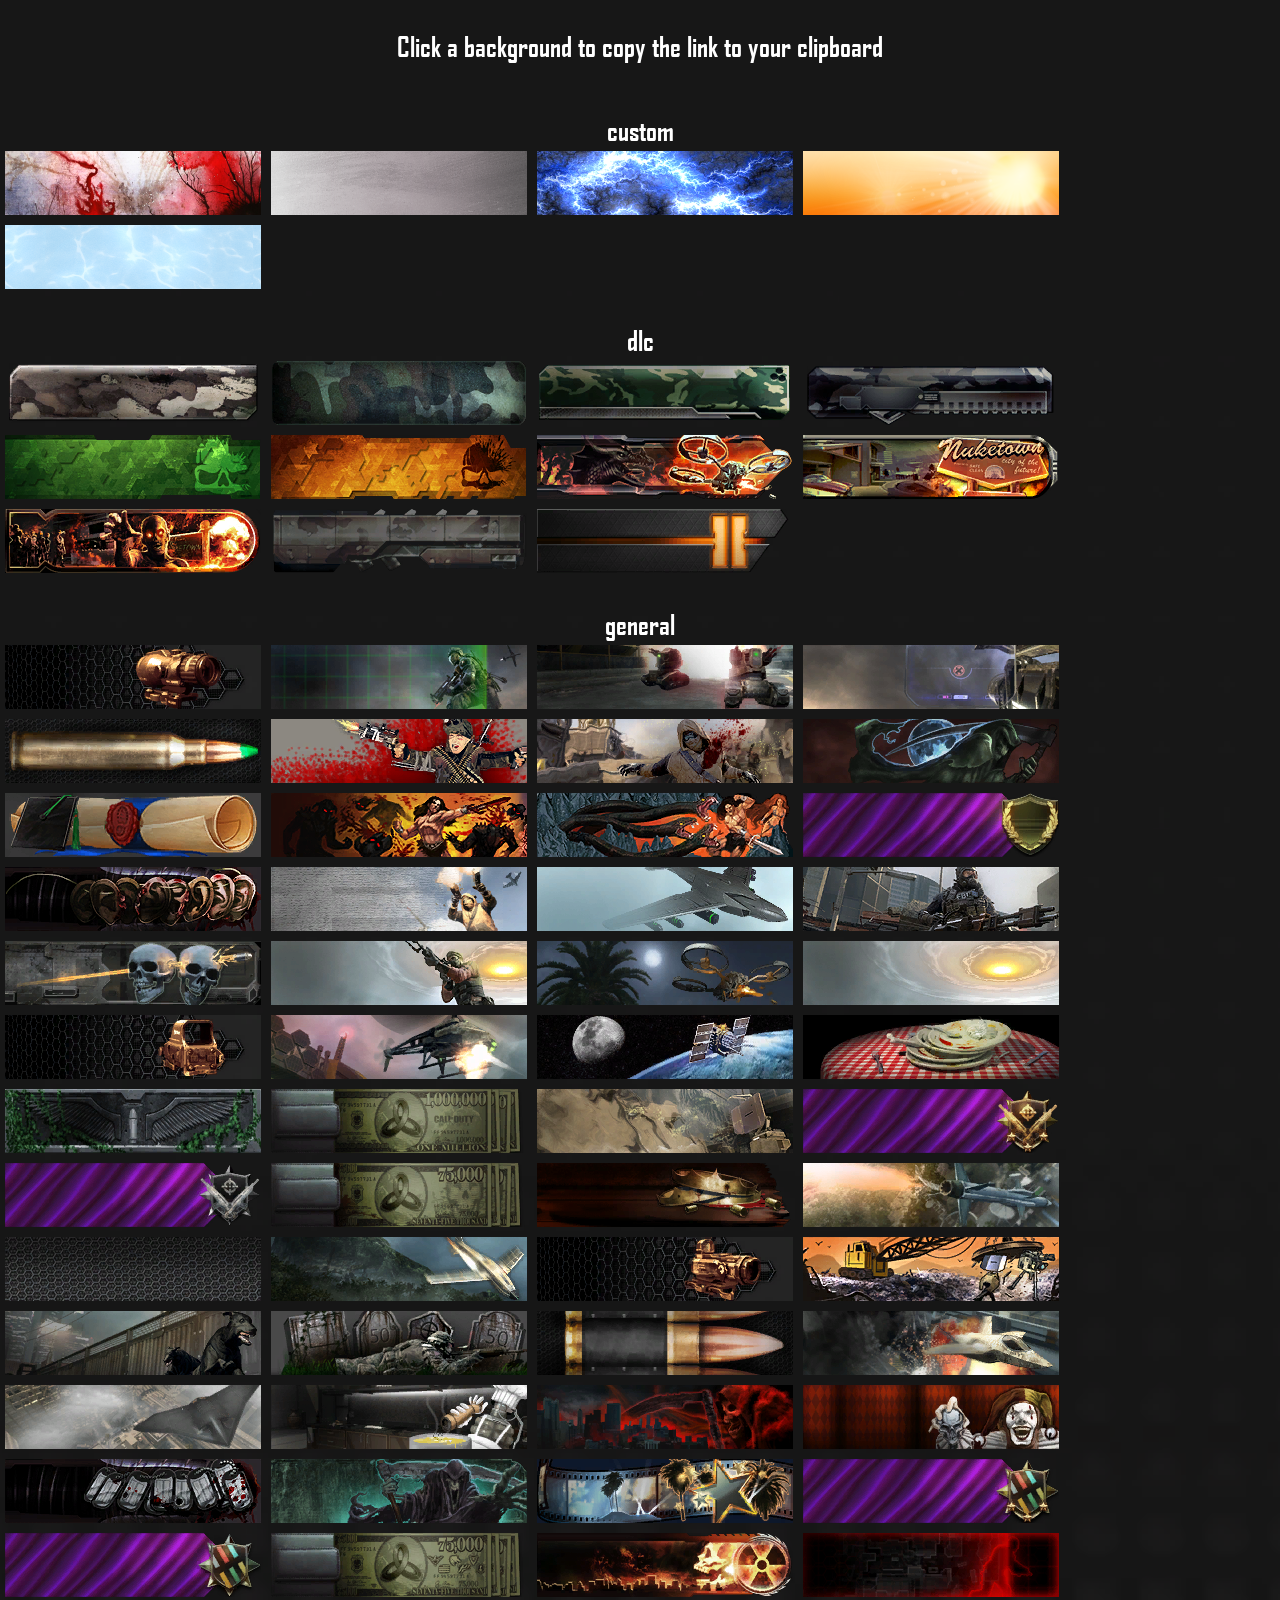
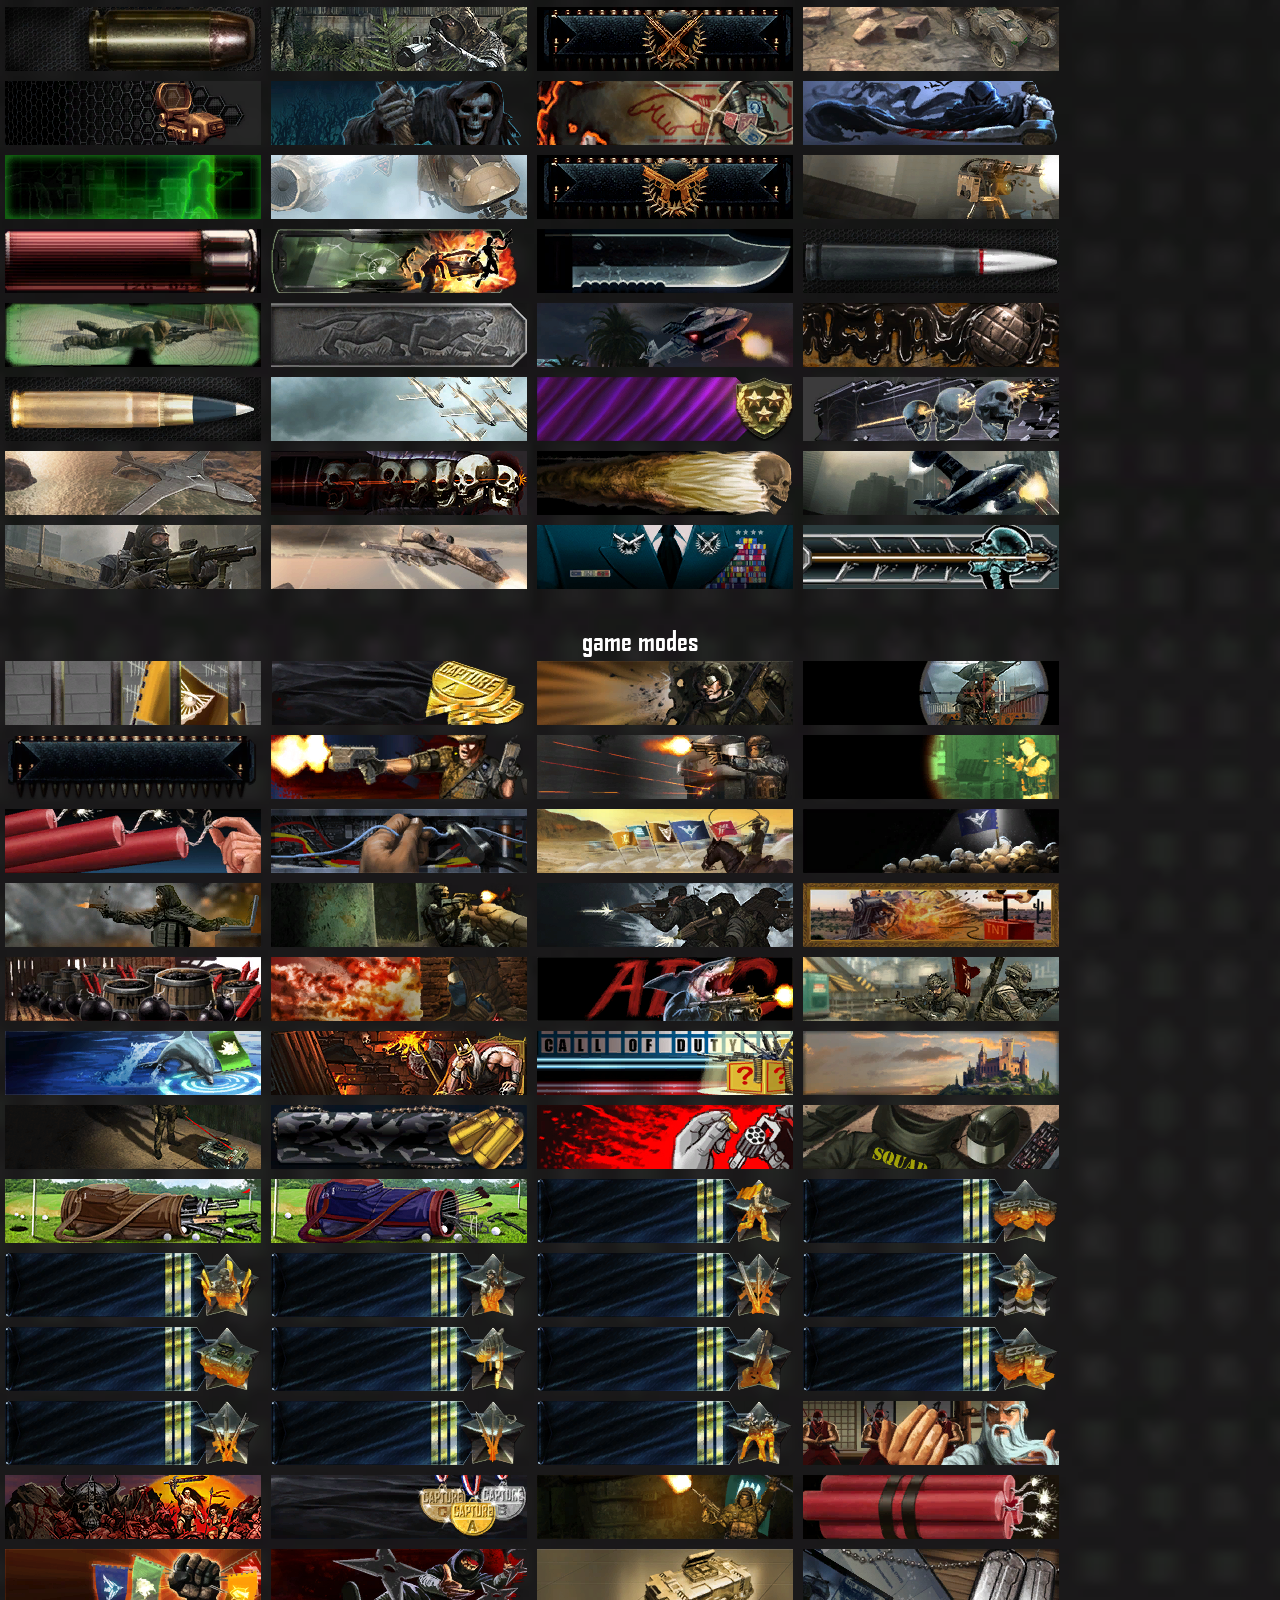
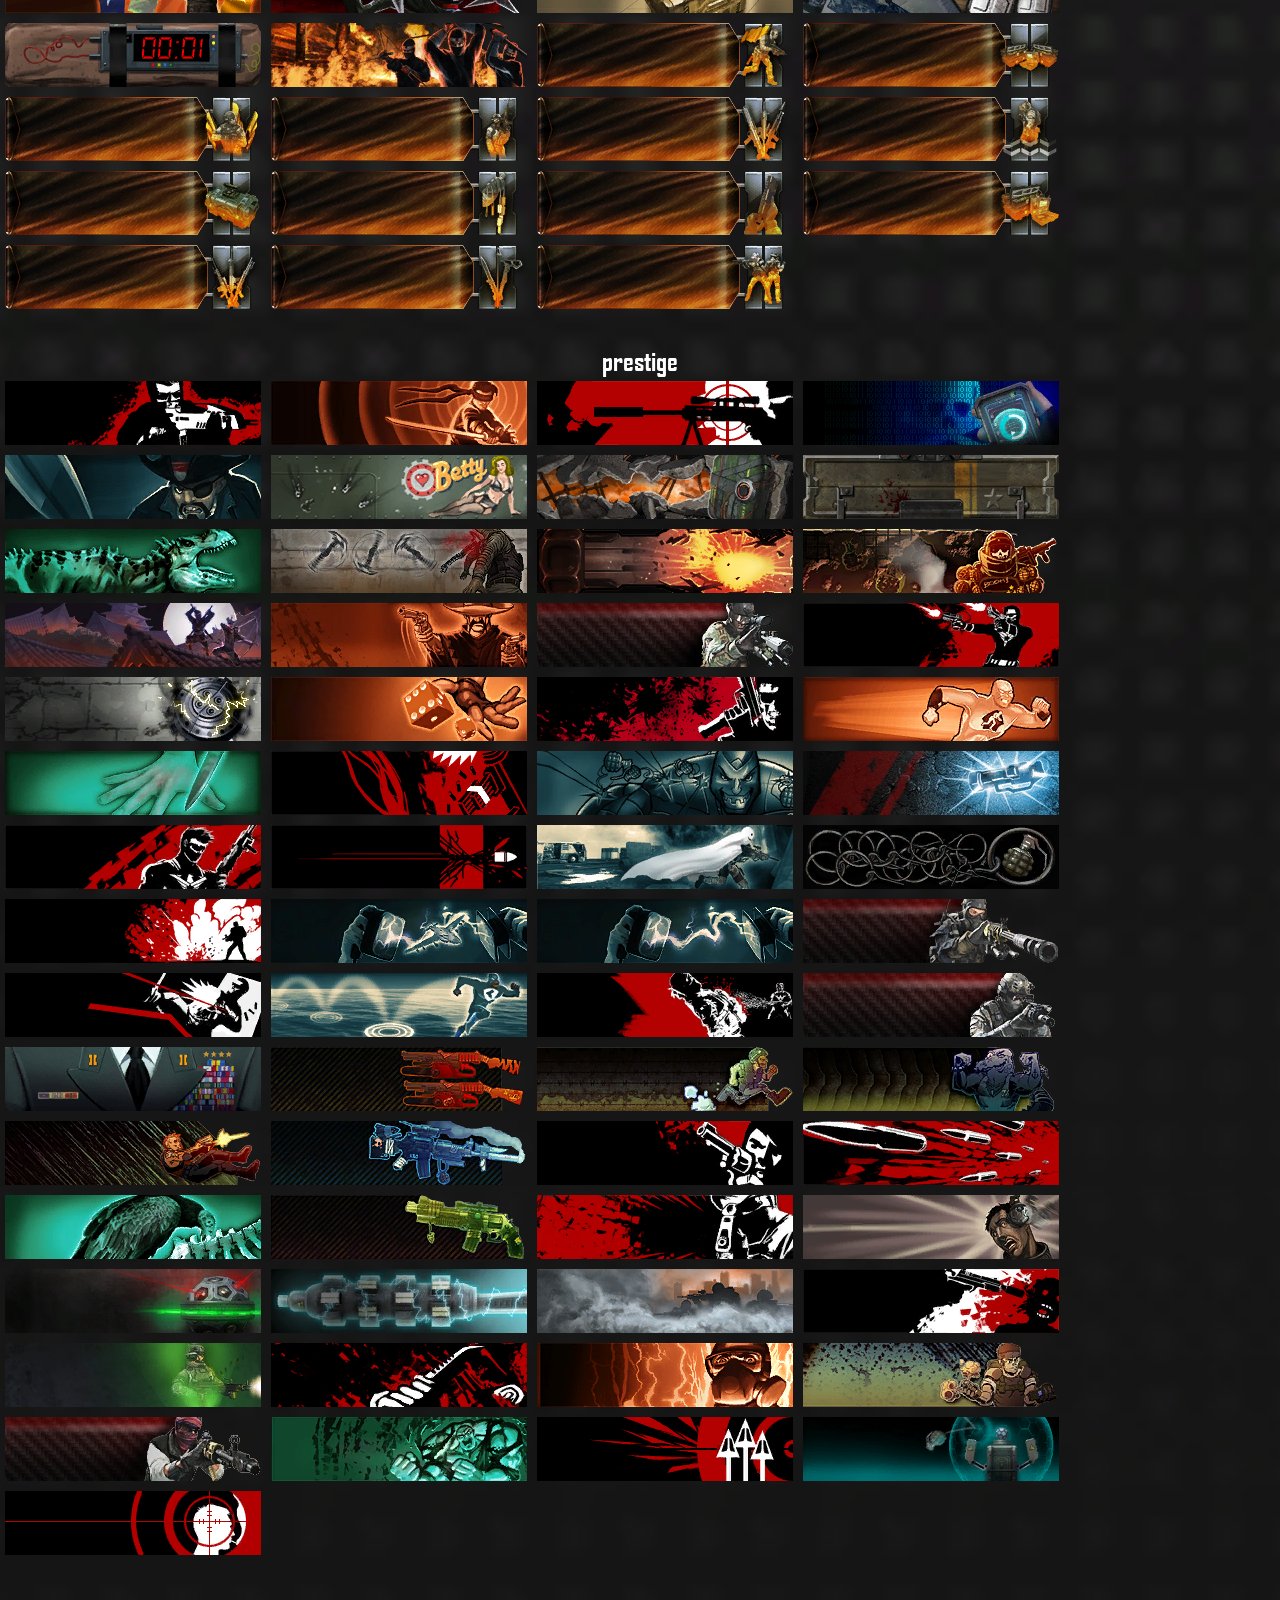
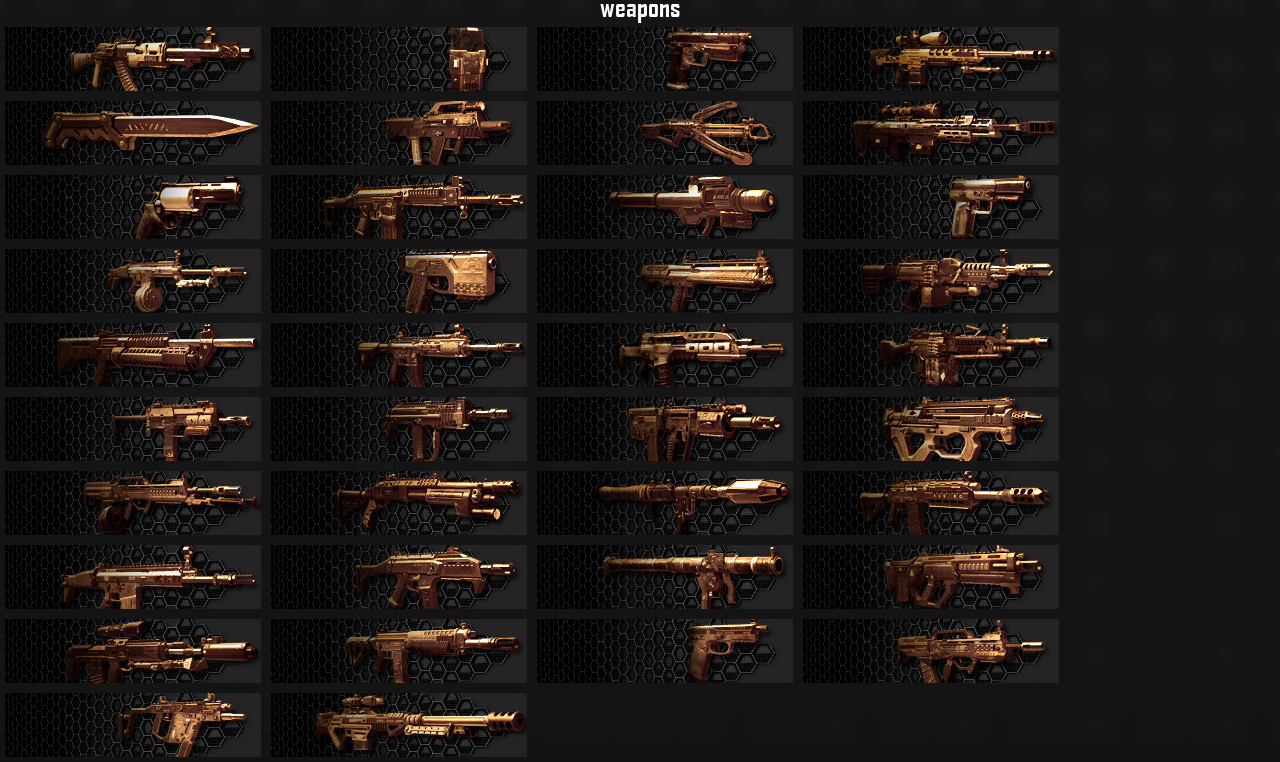
==== commit e027440d: "Added sun/blood bgs" ====
--- a/docs/backgrounds/index.html
+++ b/docs/backgrounds/index.html
@@ -32,4 +32,4 @@
             window.prompt("Your link is:\n(Make sure to copy this, and paste it in the main window)", "backgrounds/" + e.target.src.replace(window.location.href.replace(filename, ""), ""));
         }
     </script>
-</head><body><div>Click a background to copy the link to your clipboard</div><br><div>custom</div><img src="custom/grey.png"><img src="custom/lightning.png"><img src="custom/water.png"><br><div>dlc</div><img src="dlc/Camouflage Brown.png"><img src="dlc/Camouflage Green 1.png"><img src="dlc/Camouflage Green 2.png"><img src="dlc/Camouflage Metal.png"><img src="dlc/ELITE Founder.png"><img src="dlc/ELITE User.png"><img src="dlc/MQ-27 Dragonfire.png"><img src="dlc/Nuketown 2025.png"><img src="dlc/Nuketown Zombies.png"><img src="dlc/Scope.png"><img src="dlc/The Deuce.png"><br><div>general</div><img src="general/ACOG Sight Master.png"><img src="general/Actionable Intel.png"><img src="general/AGR Kills.png"><img src="general/Anti-Air Specialist.png"><img src="general/Assault Rifle Kills.png"><img src="general/Backfire.png"><img src="general/Baked to Perfection.png"><img src="general/Bloodthirsty Killer.png"><img src="general/Boot Camp Graduate.png"><img src="general/Career Headshots.png"><img src="general/Career Kills.png"><img src="general/Career Wins.png"><img src="general/Chain Killer.png"><img src="general/Counter Intelligence.png"><img src="general/Counter UAV Support.png"><img src="general/Death Machine Kills.png"><img src="general/Double Killer.png"><img src="general/Down and Out.png"><img src="general/Dragonfire Kills.png"><img src="general/EMP Support.png"><img src="general/EOTech Sight Master.png"><img src="general/Escort Drone Kills.png"><img src="general/Eyes in the Sky.png"><img src="general/Feed Greed.png"><img src="general/From the Grave.png"><img src="general/Grizzled Veteran.png"><img src="general/Guardian Support.png"><img src="general/Hardcore Superior.png"><img src="general/Hardcore Vanquisher.png"><img src="general/Hardcore Veteran.png"><img src="general/Heartbreaker.png"><img src="general/Hellstorm Missile Kills.png"><img src="general/Hexed.png"><img src="general/Hunter Killer Kills.png"><img src="general/Hybrid Optic Master.png"><img src="general/Junkyard.png"><img src="general/K9 Unit Kills.png"><img src="general/Laid to Rest.png"><img src="general/Light Machine Gun Kills.png"><img src="general/Lightning Strike Kills.png"><img src="general/Lodestar Kills.png"><img src="general/Master Chef.png"><img src="general/Master Killer.png"><img src="general/Master of Humiliation.png"><img src="general/Mega Killer.png"><img src="general/Merciless Killer.png"><img src="general/Movie Star.png"><img src="general/Multi-Team Superior.png"><img src="general/Multi-Team Vanquisher.png"><img src="general/Multi-Team Veteran.png"><img src="general/Nuclear Killer.png"><img src="general/Orbital VSAT Support.png"><img src="general/Pistol Kills.png"><img src="general/Precision Master.png"><img src="general/Primary Mastery.png"><img src="general/RC-XD Kills.png"><img src="general/Reflex Sight Master.png"><img src="general/Relentless Killer.png"><img src="general/Return to Sender.png"><img src="general/Ruthless Killer.png"><img src="general/Scorestreak Assist.png"><img src="general/Scorestreak Kills.png"><img src="general/Secondary Mastery.png"><img src="general/Sentry Gun Kills.png"><img src="general/Shotgun Kills.png"><img src="general/Situational Awareness.png"><img src="general/Sneak Attack.png"><img src="general/Sniper Rifle Kills.png"><img src="general/Spotter.png"><img src="general/Stalking Prey.png"><img src="general/Stealth Chopper Kills.png"><img src="general/Sticky Bomber.png"><img src="general/Submachine Gun Kills.png"><img src="general/Swarm Kills.png"><img src="general/Top 3 Player.png"><img src="general/Triple Killer.png"><img src="general/UAV Support.png"><img src="general/Ultra Killer.png"><img src="general/Unforgiving.png"><img src="general/VTOL Warship Kills.png"><img src="general/War Machine Kills.png"><img src="general/Warthog Kills.png"><img src="general/Weapons Mastery.png"><img src="general/X Ray Vision.png"><br><div>game modes</div><img src="game modes/Aggression Capture the Flag.png"><img src="game modes/Aggression Domination.png"><img src="game modes/Aggression Headquarters.png"><img src="game modes/Assassination.png"><img src="game modes/Assault Capture the Flag.png"><img src="game modes/Assault Demolition.png"><img src="game modes/Assault Domination.png"><img src="game modes/Assault Headquarters.png"><img src="game modes/Bomb Defuser Demolition.png"><img src="game modes/Bomb Defuser Search & Destroy.png"><img src="game modes/Capture the Flag Master.png"><img src="game modes/Defender Capture the Flag.png"><img src="game modes/Defender Demolition.png"><img src="game modes/Defender Domination.png"><img src="game modes/Defender Headquarters.png"><img src="game modes/Demolition Master.png"><img src="game modes/Destroyer Demolition.png"><img src="game modes/Destroyer Search & Destroy.png"><img src="game modes/Domination Master.png"><img src="game modes/Escort.png"><img src="game modes/Flag Warden.png"><img src="game modes/Free-For-All Master.png"><img src="game modes/Gun Game Master.png"><img src="game modes/Hardpoint Master.png"><img src="game modes/Headquarters Master.png"><img src="game modes/Kill Confirmed Master.png"><img src="game modes/One in the Chamber Master.png"><img src="game modes/Search & Destroy Master.png"><img src="game modes/Sharpshooter Master.png"><img src="game modes/Sticks and Stones Master.png"><img src="game modes/Superior Capture the Flag.png"><img src="game modes/Superior Demolition.png"><img src="game modes/Superior Domination.png"><img src="game modes/Superior Free-For-All.png"><img src="game modes/Superior Gun Game.png"><img src="game modes/Superior Hardpoint.png"><img src="game modes/Superior Headquarters.png"><img src="game modes/Superior Kill Confirmed.png"><img src="game modes/Superior One in the Chamber.png"><img src="game modes/Superior Search & Destroy.png"><img src="game modes/Superior Sharpshooter.png"><img src="game modes/Superior Sticks and Stones.png"><img src="game modes/Superior Team Deathmatch.png"><img src="game modes/Team Deathmatch Master.png"><img src="game modes/Top Player Free-for-All.png"><img src="game modes/Trip Cap.png"><img src="game modes/Veteran Capture the Flag.png"><img src="game modes/Veteran Demolition.png"><img src="game modes/Veteran Domination.png"><img src="game modes/Veteran Free-For-All.png"><img src="game modes/Veteran Headquarters.png"><img src="game modes/Veteran Kill Confirmed.png"><img src="game modes/Veteran Search & Destroy.png"><img src="game modes/Veteran Team Deathmatch.png"><img src="game modes/Wins Capture the Flag.png"><img src="game modes/Wins Demolition.png"><img src="game modes/Wins Domination.png"><img src="game modes/Wins Free-For-All.png"><img src="game modes/Wins Gun Game.png"><img src="game modes/Wins Hardpoint.png"><img src="game modes/Wins Headquarters.png"><img src="game modes/Wins Kill Confirmed.png"><img src="game modes/Wins One in the Chamber.png"><img src="game modes/Wins Search & Destroy.png"><img src="game modes/Wins Sharpshooter.png"><img src="game modes/Wins Sticks and Stones.png"><img src="game modes/Wins Team Deathmatch.png"><br><div>prestige</div><img src="prestige/Adjustable Stock Kills.png"><img src="prestige/Awareness.png"><img src="prestige/Ballistics CPU Kills.png"><img src="prestige/Black Hat.png"><img src="prestige/Blind Eye.png"><img src="prestige/Bouncing Betty Kills.png"><img src="prestige/C4 Kills.png"><img src="prestige/Claymore Kills.png"><img src="prestige/Cold Blooded.png"><img src="prestige/Combat Axe Kills.png"><img src="prestige/Concussion.png"><img src="prestige/Danger Close.png"><img src="prestige/Dead Silence.png"><img src="prestige/Dexterity.png"><img src="prestige/Dual Band Scope Kills.png"><img src="prestige/Dual Wield Kills.png"><img src="prestige/EMP Grenade.png"><img src="prestige/Engineer.png"><img src="prestige/Extended Clip Kills.png"><img src="prestige/Extreme Conditioning.png"><img src="prestige/Fast Hands.png"><img src="prestige/Fast Mag.png"><img src="prestige/Flak Jacket.png"><img src="prestige/Flashbang.png"><img src="prestige/Fore Grip Kills.png"><img src="prestige/Full Metal Jacket.png"><img src="prestige/Ghost.png"><img src="prestige/Grenade Kills.png"><img src="prestige/Grenade Launcher Kills.png"><img src="prestige/Hard Wired.png"><img src="prestige/Hardline.png"><img src="prestige/Iron Sights Kills.png"><img src="prestige/Laser Sight Kills.png"><img src="prestige/Lightweight.png"><img src="prestige/Long Barrel Kills.png"><img src="prestige/Milimeter Scanner Kills.png"><img src="prestige/Operations Master.png"><img src="prestige/Overkill.png"><img src="prestige/Perk 1 Greed.png"><img src="prestige/Perk 2 Greed.png"><img src="prestige/Perk 3 Greed.png"><img src="prestige/Primary Gunfighter.png"><img src="prestige/Quickdraw Handle Kills.png"><img src="prestige/Rapid Fire Kills.png"><img src="prestige/Scavenger.png"><img src="prestige/Secondary Gunfighter.png"><img src="prestige/Select Fire.png"><img src="prestige/Semtex Kills.png"><img src="prestige/Sensor Grenade.png"><img src="prestige/Shock Charge.png"><img src="prestige/Smoke Grenade.png"><img src="prestige/Suppressor Kills.png"><img src="prestige/Tactical Insertion.png"><img src="prestige/Tactical Knife.png"><img src="prestige/Tactical Mask.png"><img src="prestige/Tactician.png"><img src="prestige/Target Finder Kills.png"><img src="prestige/Toughness.png"><img src="prestige/Tri-Bolt Kills.png"><img src="prestige/Trophy System.png"><img src="prestige/Variable Zoom.png"><br><div>weapons</div><img src="weapons/AN-94 Mastery.png"><img src="weapons/Assault Shield Mastery.png"><img src="weapons/B23R Mastery.png"><img src="weapons/Ballista Mastery.png"><img src="weapons/Ballistic Knife Mastery.png"><img src="weapons/Chicom CQB Mastery.png"><img src="weapons/Crossbow Mastery.png"><img src="weapons/DSR 50 Mastery.png"><img src="weapons/Executioner Mastery.png"><img src="weapons/FAL OSW Mastery.png"><img src="weapons/FHJ-18 AA Mastery.png"><img src="weapons/Five-seven Mastery.png"><img src="weapons/HAMR Mastery.png"><img src="weapons/KAP-40 Mastery.png"><img src="weapons/KSG Mastery.png"><img src="weapons/LSAT Mastery.png"><img src="weapons/M1216 Mastery.png"><img src="weapons/M27 Mastery.png"><img src="weapons/M8A1 Mastery.png"><img src="weapons/Mk 48 Mastery.png"><img src="weapons/MP7 Mastery.png"><img src="weapons/MSMC Mastery.png"><img src="weapons/MTAR Mastery.png"><img src="weapons/PDW-57 Mastery.png"><img src="weapons/QBB LSW Mastery.png"><img src="weapons/R870 MCS Mastery.png"><img src="weapons/RPG Mastery.png"><img src="weapons/S12 Mastery.png"><img src="weapons/SCAR-H Mastery.png"><img src="weapons/Skorpion EVO Mastery.png"><img src="weapons/SMAW Mastery.png"><img src="weapons/SMR Mastery.png"><img src="weapons/SVU-AS Mastery.png"><img src="weapons/SWAT-556 Mastery.png"><img src="weapons/Tac-45 Mastery.png"><img src="weapons/Type 25 Mastery.png"><img src="weapons/Vector K10 Mastery.png"><img src="weapons/XPR-50 Mastery.png"></body></html>+</head><body><div>Click a background to copy the link to your clipboard</div><br><div>custom</div><img src="custom/blood.png"><img src="custom/grey.png"><img src="custom/lightning.png"><img src="custom/sun.png"><img src="custom/water.png"><br><div>dlc</div><img src="dlc/Camouflage Brown.png"><img src="dlc/Camouflage Green 1.png"><img src="dlc/Camouflage Green 2.png"><img src="dlc/Camouflage Metal.png"><img src="dlc/ELITE Founder.png"><img src="dlc/ELITE User.png"><img src="dlc/MQ-27 Dragonfire.png"><img src="dlc/Nuketown 2025.png"><img src="dlc/Nuketown Zombies.png"><img src="dlc/Scope.png"><img src="dlc/The Deuce.png"><br><div>general</div><img src="general/ACOG Sight Master.png"><img src="general/Actionable Intel.png"><img src="general/AGR Kills.png"><img src="general/Anti-Air Specialist.png"><img src="general/Assault Rifle Kills.png"><img src="general/Backfire.png"><img src="general/Baked to Perfection.png"><img src="general/Bloodthirsty Killer.png"><img src="general/Boot Camp Graduate.png"><img src="general/Career Headshots.png"><img src="general/Career Kills.png"><img src="general/Career Wins.png"><img src="general/Chain Killer.png"><img src="general/Counter Intelligence.png"><img src="general/Counter UAV Support.png"><img src="general/Death Machine Kills.png"><img src="general/Double Killer.png"><img src="general/Down and Out.png"><img src="general/Dragonfire Kills.png"><img src="general/EMP Support.png"><img src="general/EOTech Sight Master.png"><img src="general/Escort Drone Kills.png"><img src="general/Eyes in the Sky.png"><img src="general/Feed Greed.png"><img src="general/From the Grave.png"><img src="general/Grizzled Veteran.png"><img src="general/Guardian Support.png"><img src="general/Hardcore Superior.png"><img src="general/Hardcore Vanquisher.png"><img src="general/Hardcore Veteran.png"><img src="general/Heartbreaker.png"><img src="general/Hellstorm Missile Kills.png"><img src="general/Hexed.png"><img src="general/Hunter Killer Kills.png"><img src="general/Hybrid Optic Master.png"><img src="general/Junkyard.png"><img src="general/K9 Unit Kills.png"><img src="general/Laid to Rest.png"><img src="general/Light Machine Gun Kills.png"><img src="general/Lightning Strike Kills.png"><img src="general/Lodestar Kills.png"><img src="general/Master Chef.png"><img src="general/Master Killer.png"><img src="general/Master of Humiliation.png"><img src="general/Mega Killer.png"><img src="general/Merciless Killer.png"><img src="general/Movie Star.png"><img src="general/Multi-Team Superior.png"><img src="general/Multi-Team Vanquisher.png"><img src="general/Multi-Team Veteran.png"><img src="general/Nuclear Killer.png"><img src="general/Orbital VSAT Support.png"><img src="general/Pistol Kills.png"><img src="general/Precision Master.png"><img src="general/Primary Mastery.png"><img src="general/RC-XD Kills.png"><img src="general/Reflex Sight Master.png"><img src="general/Relentless Killer.png"><img src="general/Return to Sender.png"><img src="general/Ruthless Killer.png"><img src="general/Scorestreak Assist.png"><img src="general/Scorestreak Kills.png"><img src="general/Secondary Mastery.png"><img src="general/Sentry Gun Kills.png"><img src="general/Shotgun Kills.png"><img src="general/Situational Awareness.png"><img src="general/Sneak Attack.png"><img src="general/Sniper Rifle Kills.png"><img src="general/Spotter.png"><img src="general/Stalking Prey.png"><img src="general/Stealth Chopper Kills.png"><img src="general/Sticky Bomber.png"><img src="general/Submachine Gun Kills.png"><img src="general/Swarm Kills.png"><img src="general/Top 3 Player.png"><img src="general/Triple Killer.png"><img src="general/UAV Support.png"><img src="general/Ultra Killer.png"><img src="general/Unforgiving.png"><img src="general/VTOL Warship Kills.png"><img src="general/War Machine Kills.png"><img src="general/Warthog Kills.png"><img src="general/Weapons Mastery.png"><img src="general/X Ray Vision.png"><br><div>game modes</div><img src="game modes/Aggression Capture the Flag.png"><img src="game modes/Aggression Domination.png"><img src="game modes/Aggression Headquarters.png"><img src="game modes/Assassination.png"><img src="game modes/Assault Capture the Flag.png"><img src="game modes/Assault Demolition.png"><img src="game modes/Assault Domination.png"><img src="game modes/Assault Headquarters.png"><img src="game modes/Bomb Defuser Demolition.png"><img src="game modes/Bomb Defuser Search & Destroy.png"><img src="game modes/Capture the Flag Master.png"><img src="game modes/Defender Capture the Flag.png"><img src="game modes/Defender Demolition.png"><img src="game modes/Defender Domination.png"><img src="game modes/Defender Headquarters.png"><img src="game modes/Demolition Master.png"><img src="game modes/Destroyer Demolition.png"><img src="game modes/Destroyer Search & Destroy.png"><img src="game modes/Domination Master.png"><img src="game modes/Escort.png"><img src="game modes/Flag Warden.png"><img src="game modes/Free-For-All Master.png"><img src="game modes/Gun Game Master.png"><img src="game modes/Hardpoint Master.png"><img src="game modes/Headquarters Master.png"><img src="game modes/Kill Confirmed Master.png"><img src="game modes/One in the Chamber Master.png"><img src="game modes/Search & Destroy Master.png"><img src="game modes/Sharpshooter Master.png"><img src="game modes/Sticks and Stones Master.png"><img src="game modes/Superior Capture the Flag.png"><img src="game modes/Superior Demolition.png"><img src="game modes/Superior Domination.png"><img src="game modes/Superior Free-For-All.png"><img src="game modes/Superior Gun Game.png"><img src="game modes/Superior Hardpoint.png"><img src="game modes/Superior Headquarters.png"><img src="game modes/Superior Kill Confirmed.png"><img src="game modes/Superior One in the Chamber.png"><img src="game modes/Superior Search & Destroy.png"><img src="game modes/Superior Sharpshooter.png"><img src="game modes/Superior Sticks and Stones.png"><img src="game modes/Superior Team Deathmatch.png"><img src="game modes/Team Deathmatch Master.png"><img src="game modes/Top Player Free-for-All.png"><img src="game modes/Trip Cap.png"><img src="game modes/Veteran Capture the Flag.png"><img src="game modes/Veteran Demolition.png"><img src="game modes/Veteran Domination.png"><img src="game modes/Veteran Free-For-All.png"><img src="game modes/Veteran Headquarters.png"><img src="game modes/Veteran Kill Confirmed.png"><img src="game modes/Veteran Search & Destroy.png"><img src="game modes/Veteran Team Deathmatch.png"><img src="game modes/Wins Capture the Flag.png"><img src="game modes/Wins Demolition.png"><img src="game modes/Wins Domination.png"><img src="game modes/Wins Free-For-All.png"><img src="game modes/Wins Gun Game.png"><img src="game modes/Wins Hardpoint.png"><img src="game modes/Wins Headquarters.png"><img src="game modes/Wins Kill Confirmed.png"><img src="game modes/Wins One in the Chamber.png"><img src="game modes/Wins Search & Destroy.png"><img src="game modes/Wins Sharpshooter.png"><img src="game modes/Wins Sticks and Stones.png"><img src="game modes/Wins Team Deathmatch.png"><br><div>prestige</div><img src="prestige/Adjustable Stock Kills.png"><img src="prestige/Awareness.png"><img src="prestige/Ballistics CPU Kills.png"><img src="prestige/Black Hat.png"><img src="prestige/Blind Eye.png"><img src="prestige/Bouncing Betty Kills.png"><img src="prestige/C4 Kills.png"><img src="prestige/Claymore Kills.png"><img src="prestige/Cold Blooded.png"><img src="prestige/Combat Axe Kills.png"><img src="prestige/Concussion.png"><img src="prestige/Danger Close.png"><img src="prestige/Dead Silence.png"><img src="prestige/Dexterity.png"><img src="prestige/Dual Band Scope Kills.png"><img src="prestige/Dual Wield Kills.png"><img src="prestige/EMP Grenade.png"><img src="prestige/Engineer.png"><img src="prestige/Extended Clip Kills.png"><img src="prestige/Extreme Conditioning.png"><img src="prestige/Fast Hands.png"><img src="prestige/Fast Mag.png"><img src="prestige/Flak Jacket.png"><img src="prestige/Flashbang.png"><img src="prestige/Fore Grip Kills.png"><img src="prestige/Full Metal Jacket.png"><img src="prestige/Ghost.png"><img src="prestige/Grenade Kills.png"><img src="prestige/Grenade Launcher Kills.png"><img src="prestige/Hard Wired.png"><img src="prestige/Hardline.png"><img src="prestige/Iron Sights Kills.png"><img src="prestige/Laser Sight Kills.png"><img src="prestige/Lightweight.png"><img src="prestige/Long Barrel Kills.png"><img src="prestige/Milimeter Scanner Kills.png"><img src="prestige/Operations Master.png"><img src="prestige/Overkill.png"><img src="prestige/Perk 1 Greed.png"><img src="prestige/Perk 2 Greed.png"><img src="prestige/Perk 3 Greed.png"><img src="prestige/Primary Gunfighter.png"><img src="prestige/Quickdraw Handle Kills.png"><img src="prestige/Rapid Fire Kills.png"><img src="prestige/Scavenger.png"><img src="prestige/Secondary Gunfighter.png"><img src="prestige/Select Fire.png"><img src="prestige/Semtex Kills.png"><img src="prestige/Sensor Grenade.png"><img src="prestige/Shock Charge.png"><img src="prestige/Smoke Grenade.png"><img src="prestige/Suppressor Kills.png"><img src="prestige/Tactical Insertion.png"><img src="prestige/Tactical Knife.png"><img src="prestige/Tactical Mask.png"><img src="prestige/Tactician.png"><img src="prestige/Target Finder Kills.png"><img src="prestige/Toughness.png"><img src="prestige/Tri-Bolt Kills.png"><img src="prestige/Trophy System.png"><img src="prestige/Variable Zoom.png"><br><div>weapons</div><img src="weapons/AN-94 Mastery.png"><img src="weapons/Assault Shield Mastery.png"><img src="weapons/B23R Mastery.png"><img src="weapons/Ballista Mastery.png"><img src="weapons/Ballistic Knife Mastery.png"><img src="weapons/Chicom CQB Mastery.png"><img src="weapons/Crossbow Mastery.png"><img src="weapons/DSR 50 Mastery.png"><img src="weapons/Executioner Mastery.png"><img src="weapons/FAL OSW Mastery.png"><img src="weapons/FHJ-18 AA Mastery.png"><img src="weapons/Five-seven Mastery.png"><img src="weapons/HAMR Mastery.png"><img src="weapons/KAP-40 Mastery.png"><img src="weapons/KSG Mastery.png"><img src="weapons/LSAT Mastery.png"><img src="weapons/M1216 Mastery.png"><img src="weapons/M27 Mastery.png"><img src="weapons/M8A1 Mastery.png"><img src="weapons/Mk 48 Mastery.png"><img src="weapons/MP7 Mastery.png"><img src="weapons/MSMC Mastery.png"><img src="weapons/MTAR Mastery.png"><img src="weapons/PDW-57 Mastery.png"><img src="weapons/QBB LSW Mastery.png"><img src="weapons/R870 MCS Mastery.png"><img src="weapons/RPG Mastery.png"><img src="weapons/S12 Mastery.png"><img src="weapons/SCAR-H Mastery.png"><img src="weapons/Skorpion EVO Mastery.png"><img src="weapons/SMAW Mastery.png"><img src="weapons/SMR Mastery.png"><img src="weapons/SVU-AS Mastery.png"><img src="weapons/SWAT-556 Mastery.png"><img src="weapons/Tac-45 Mastery.png"><img src="weapons/Type 25 Mastery.png"><img src="weapons/Vector K10 Mastery.png"><img src="weapons/XPR-50 Mastery.png"></body></html>
